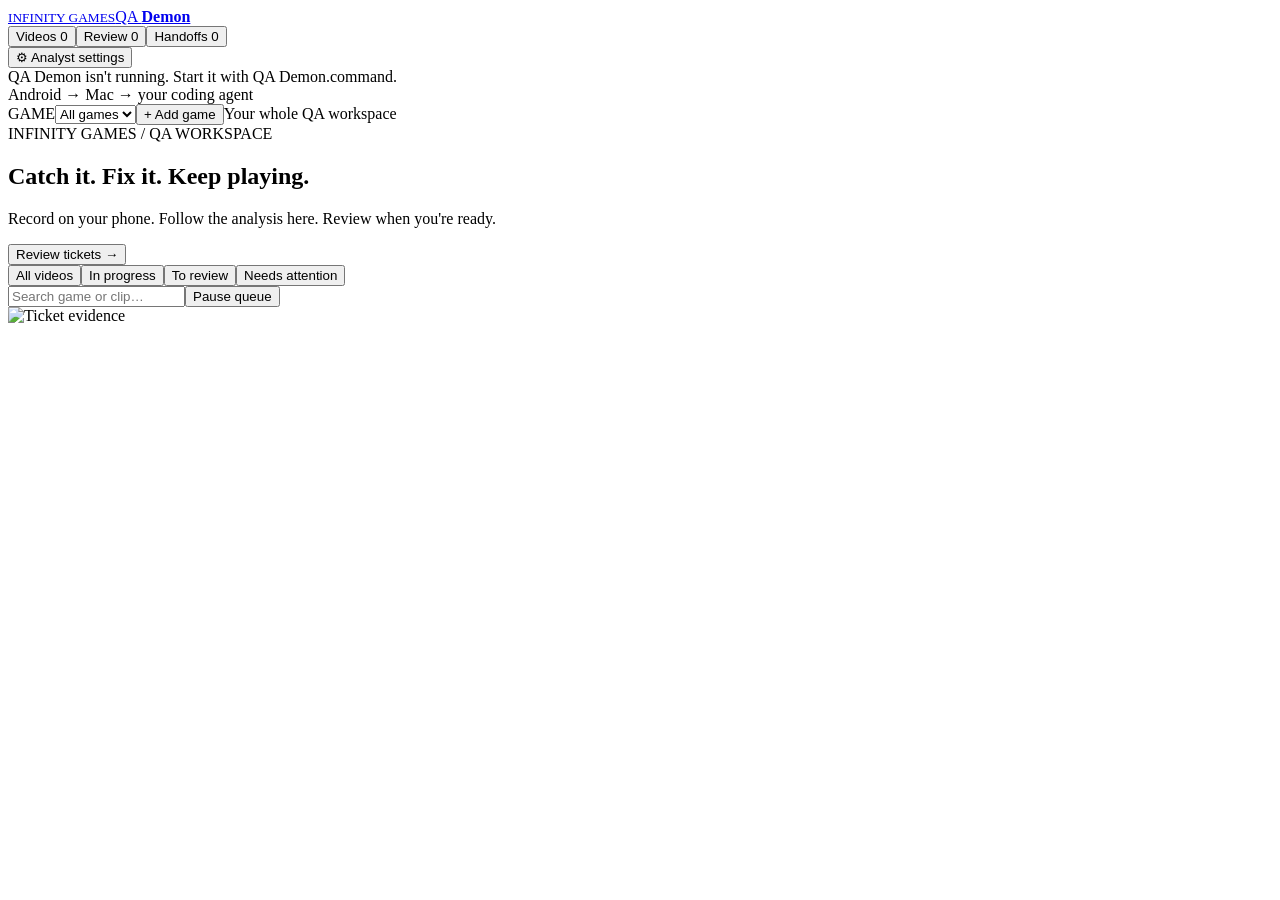
==== mac/desk-ui/index.html @ cf9d11f2 "Rename QA Clip to QA Demon with matching devil branding" ====
<!doctype html>
<html lang="en">
<head>
<meta charset="utf-8">
<meta name="viewport" content="width=device-width, initial-scale=1">
<title>QA Demon</title>
<link rel="icon" type="image/svg+xml" href="/devil.svg">
<link rel="stylesheet" href="/app.css">
</head>
<body>
<header>
  <a class="brand" href="#videos"><img class="brandmark devil" src="/devil.svg" alt=""><span class="brand-copy"><small>INFINITY GAMES</small>QA <b>Demon</b></span></a>
  <nav aria-label="Workspace"><button id="nav-videos" onclick="go('videos')">Videos <span id="videoCount">0</span></button><button id="nav-review" onclick="go('review')">Review <span id="reviewCount">0</span></button><button id="nav-handoffs" onclick="go('handoffs')">Handoffs <span id="handoffCount">0</span></button></nav>
  <button class="settings-button" onclick="openSettings()">⚙ <span id="engineLabel">Analyst settings</span></button>
</header>
<div class="connection"><div class="status" id="status" role="status"></div><span>Android → Mac → your coding agent</span></div>
<div id="banner"></div>
<div class="gamebar"><label for="gamePicker">GAME</label><select id="gamePicker" onchange="pickGame(this.value)"><option value="">All games</option></select><button class="text-button" onclick="addGameOpen()">+ Add game</button><span id="gameScope" class="hint">Your whole QA workspace</span></div>
<dialog id="gameDialog"><form onsubmit="event.preventDefault(); addGame()"><div class="dialog-top"><h2>Add a game</h2><button type="button" aria-label="Close" onclick="$('#gameDialog').close()">✕</button></div><p>Just a name. It will also appear on your connected phone.</p><label for="newGame">Game name</label><input id="newGame" required maxlength="80" placeholder="e.g. Dominate Lands" autocomplete="off"><div class="dialog-actions"><button type="button" class="btn" onclick="$('#gameDialog').close()">Cancel</button><button class="btn go">Add & select</button></div></form></dialog>
<section id="videosView" class="view">
  <div class="page-heading"><div><div class="eyebrow">INFINITY GAMES / QA WORKSPACE</div><h1>Catch it. Fix it. Keep playing.</h1><p>Record on your phone. Follow the analysis here. Review when you're ready.</p></div><button class="btn go" onclick="go('review')">Review tickets <span id="reviewCTA">→</span></button></div>
  <div id="stats" class="stats"></div>
  <div class="toolbar"><div class="filters" role="group" aria-label="Filter videos"><button data-filter="all" onclick="filterClips('all')">All videos</button><button data-filter="active" onclick="filterClips('active')">In progress</button><button data-filter="review" onclick="filterClips('review')">To review</button><button data-filter="failed" onclick="filterClips('failed')">Needs attention</button></div><input id="clipSearch" type="search" aria-label="Search videos" placeholder="Search game or clip…" oninput="renderClips()"><button id="pause" class="btn" onclick="togglePause()">Pause queue</button></div>
  <div id="clipGrid" class="clip-grid"></div>
</section>
<main id="main" class="view" hidden><div id="review"></div></main>
<section id="handoffsView" class="view" hidden><div class="page-heading"><div><div class="eyebrow">READY FOR YOUR CODING AGENT</div><h1>From approved to actionable.</h1><p>One prompt per game, with the evidence and acceptance criteria included.</p></div></div><aside id="side"></aside></section>
<dialog id="settingsDialog"><form onsubmit="event.preventDefault(); saveSettings()"><div class="dialog-top"><h2>Choose your analyst</h2><button type="button" aria-label="Close settings" onclick="$('#settingsDialog').close()">✕</button></div><p>Changes apply to the next video. The current analysis finishes with its original model.</p><label for="provider">Provider</label><select id="provider" onchange="loadModels()"><option value="claude">Claude Code</option><option value="codex">Codex CLI · OpenAI / ChatGPT</option></select><div class="model-heading"><label for="model">Model</label><button type="button" class="text-button" onclick="loadModels(true, $('#model').value, $('#effort').value)">↻ Refresh models</button></div><select id="model" onchange="renderEfforts()"></select><p id="modelDescription" class="hint"></p><label for="effort">Reasoning effort</label><select id="effort"></select><p id="modelStatus" class="hint" role="status"></p><div id="toolStatus" class="hint"></div><div class="dialog-actions"><button type="button" class="btn" onclick="$('#settingsDialog').close()">Cancel</button><button id="saveAnalyst" class="btn go">Save settings</button></div></form></dialog>
<dialog id="clipDialog"><div class="dialog-top"><h2 id="clipTitle">Clip</h2><button aria-label="Close video" onclick="closeClip()">✕</button></div><video id="clipVideo" controls playsinline></video><p id="clipSummary"></p></dialog>
<div id="toast" role="status"></div>
<div id="lightbox" role="dialog" aria-label="Screenshot preview" onclick="this.classList.remove('on')"><img alt="Ticket evidence"></div>

<script>
const $ = (s, el = document) => el.querySelector(s);
const esc = s => String(s ?? '').replace(/[&<>"']/g, c => ({'&': '&amp;', '<': '&lt;', '>': '&gt;', '"': '&quot;', "'": '&#39;'}[c]));
const media = rel => '/media/' + rel.split('/').map(encodeURIComponent).join('/');
const mmss = t => { t = Math.max(0, Math.round(+t || 0)); return Math.floor(t / 60) + ':' + String(t % 60).padStart(2, '0'); };
const clipName = rel => (rel || '').split('/').pop().replace(/\.mp4$/, '');
const KINDS = ['bug', 'change', 'polish', 'crash', 'idea'], PRIOS = ['high', 'normal', 'low'];

let selectedGame = localStorage.getItem('qa-game') || '', modelCatalog = [], modelRequest = 0;
const gameOf = c => c.meta.game || c.meta.appLabel || c.meta.app || c.clip.split('/')[0];
const drafts = () => S.drafts.filter(t => !selectedGame || t.game === selectedGame);
let S = null, lastJSON = '', cur = null, dirty = {}, saveTimer = null, dragging = false;
let view = ['videos','review','handoffs'].includes(location.hash.slice(1)) ? location.hash.slice(1) : 'videos', clipFilter = 'all', acting = false, saving = Promise.resolve();

async function api(path, body) {
  const r = await fetch(path, {method: 'POST', headers: {'Content-Type': 'application/json'}, body: JSON.stringify(body || {})});
  const result = await r.json().catch(() => ({}));
  if (!r.ok) throw new Error(result.error || 'Could not save. Please retry.');
  return result;
}

async function poll() {
  try {
    const r = await fetch('/api/state', {cache: 'no-store'});
    if (!r.ok) throw new Error('Connection failed');
    const txt = await r.text();
    if (txt !== lastJSON && !dragging) { lastJSON = txt; S = JSON.parse(txt); render(); }
    else if (S) renderStatus();
  } catch (e) { $('#status').innerHTML = '<span class="fail">QA Demon isn\'t running. Start it with QA Demon.command.</span>'; }
}
setInterval(poll, 1500);
poll();

// ---------- top bar ----------

function renderStatus() {
  const w = S.working;
  let h;
  if (w) {
    const secs = Math.round(Date.now() / 1000 - (w.startedAt || Date.now() / 1000));
    const game = w.meta?.game || w.meta?.appLabel || w.meta?.app || '';
    h = `<span class="spin"></span><span>${esc(w.step || 'Working')} · ${esc(game)} ${esc(clipName(w.clip).slice(11))} · ${mmss(secs)}</span>`;
    if (S.queued) h += `<span>· ${S.queued} more waiting</span>`;
  } else if (S.settings.paused) {
    h = `<span class="dot paused"></span><span>Queue paused · incoming clips will wait</span>`;
  } else if (S.queued && ['signed-out','missing'].includes(S.flags.auth)) {
    h = `<span class="fail">${S.queued} clip${S.queued > 1 ? 's' : ''} waiting for the analyst</span>`;
  } else if (S.queued) {
    h = `<span class="spin"></span><span>${S.queued} clip${S.queued > 1 ? 's' : ''} waiting</span>`;
  } else {
    h = `<span class="dot"></span><span>Waiting for clips from the phone</span>`;
  }
  $('#status').innerHTML = h;
}

function render() {
  renderStatus();
  renderGames();
  const nd = drafts().length, na = S.trays.filter(t => !selectedGame || t.game === selectedGame).reduce((n, t) => n + t.ids.length, 0);
  $('#videoCount').textContent = S.clips.filter(c => !selectedGame || gameOf(c) === selectedGame).length; $('#reviewCount').textContent = nd; $('#handoffCount').textContent = na;
  $('#reviewCTA').textContent = nd ? `(${nd}) →` : '→';
  $('#engineLabel').textContent = (S.settings.provider === 'codex' ? 'Codex' : 'Claude') + ' · ' + (S.settings.model || 'CLI default') + (S.settings.effort ? ' · ' + S.settings.effort : '');
  document.title = (nd ? `(${nd}) ` : '') + 'QA Demon';

  const auth = S.flags.auth, provider = S.settings.provider, login = provider === 'codex' ? 'codex login' : 'claude auth login';
  $('#banner').innerHTML = ['signed-out','missing'].includes(auth) ? `<div class="banner"><span>${esc(provider)} ${auth === 'missing' ? 'is not installed' : 'needs sign-in'}. Clips are safely queued. ${auth === 'missing' ? 'Follow the setup guide, then sign in.' : `Run <code>${login}</code> in Terminal.`}</span><button class="mini" onclick="openSettings()">Change analyst</button></div>` : '';
  if (S.flags.inbox_error) $('#banner').innerHTML += `<div class="banner">Inbox: ${esc(S.flags.inbox_error)}</div>`;
  renderView();
}

function renderView() {
  $('#videosView').hidden = view !== 'videos'; $('#main').hidden = view !== 'review'; $('#handoffsView').hidden = view !== 'handoffs';
  for (const name of ['videos','review','handoffs']) { const b = $('#nav-' + name); b.classList.toggle('on', view === name); b.setAttribute('aria-current', view === name ? 'page' : 'false'); }
  if (view === 'videos') renderClips();
  if (view === 'review') renderReview();
  if (view === 'handoffs') renderSide();
}
async function go(name) {
  if (view === 'review') { try { await flush(); } catch { return; } $('#vid')?.pause(); }
  view = name; history.replaceState(null, "", "#" + name); if (S) renderView(); window.scrollTo(0, 0);
}
window.addEventListener('hashchange', () => { const name = location.hash.slice(1); if (['videos','review','handoffs'].includes(name) && name !== view) go(name); });
function filterClips(value) { clipFilter = value; renderClips(); }
function renderClips() {
  const clips = S.clips.filter(c => !selectedGame || gameOf(c) === selectedGame), active = clips.filter(c => ['working','queued'].includes(c.status)).length;
  const ready = clips.filter(c => c.draftIds.length).length, done = clips.filter(c => c.status === 'done' && !c.draftIds.length).length;
  $('#stats').innerHTML = [[clips.length, 'Videos received'], [active, 'In the pipeline'], [drafts().length, 'Tickets to review'], [done, 'Videos reviewed']].map(([n,l]) => `<div class="stat"><strong>${n}</strong><span>${l}</span></div>`).join('');
  $('#pause').textContent = S.settings.paused ? 'Resume queue' : 'Pause queue';
  document.querySelectorAll('[data-filter]').forEach(b => b.classList.toggle('on', b.dataset.filter === clipFilter));
  const query = $('#clipSearch').value.trim().toLowerCase();
  const shown = clips.filter(c => (clipFilter === 'all' || clipFilter === 'active' && ['working','queued'].includes(c.status) || clipFilter === 'review' && c.draftIds.length || clipFilter === 'failed' && c.status === 'failed') && (c.clip + ' ' + gameOf(c)).toLowerCase().includes(query));
  $('#clipGrid').innerHTML = shown.map(c => {
    const game = gameOf(c);
    const status = c.status === 'done' ? (c.draftIds.length ? 'Ready to review' : 'Reviewed') : ({working: 'Analysing', queued: S.settings.paused ? 'Paused' : 'Queued', failed: 'Needs attention', skipped: 'Skipped'}[c.status] || c.status);
    const preview = c.preview || drafts().find(t => t.clip === c.clip)?.shots?.[0]?.clean;
    const step = c.status === 'working' ? c.step : c.status === 'queued' ? 'Starts automatically when the analyst is ready' : c.status === 'failed' ? c.error : c.summary || 'Waiting for your review';
    return `<article class="clip-card ${c.status}"><button class="clip-cover" data-clip="${esc(c.clip)}" onclick="previewClip(this.dataset.clip)" aria-label="Play ${esc(game)} clip">${preview ? `<img src="${media(preview)}" loading="lazy" alt="">` : '<span class="placeholder">▶</span>'}<span class="play-overlay">▶ Watch clip</span><span class="duration">${mmss(c.meta.clipSeconds)}</span></button><div class="clip-body"><div class="clip-top"><span class="badge ${c.status}">${c.status === 'working' ? '<span class="spin"></span>' : ''}${status}</span><span class="hint">${c.ticketCount ? c.ticketCount + (c.ticketCount === 1 ? ' ticket' : ' tickets') : ''}</span></div><h2>${esc(game)}</h2><div class="clip-date">${esc(clipName(c.clip))}</div><p class="clip-step">${esc(step)}</p><div class="clip-footer"><span class="hint">${esc(c.provider ? c.provider + ' · ' + c.model : c.status === 'done' ? 'Analysis complete' : 'Awaiting analysis')}</span>${c.draftIds.length ? `<button class="text-button" data-id="${c.draftIds[0]}" onclick="reviewClip(this.dataset.id)">Review ${c.draftIds.length} →</button>` : ['failed','skipped'].includes(c.status) ? `<button class="text-button" data-clip="${esc(c.clip)}" onclick="retry(this.dataset.clip)">${c.status === 'failed' ? 'Retry analysis' : 'Analyse'}</button>` : ''}</div></div></article>`;
  }).join('') || `<div class="empty"><div class="empty-icon">↥</div><h2>${clips.length ? 'No matching videos' : 'Your next finding starts on the phone'}</h2><p>${clips.length ? 'Try another filter or search.' : 'Start a QA Demon session on Android. Press Volume Up to capture a moment, then press again to send it here.'}</p></div>`;
}
async function reviewClip(id) { await go('review'); await openTicket(id); }
function previewClip(rel) { const c = S.clips.find(c => c.clip === rel); $('#clipTitle').textContent = gameOf(c); $('#clipSummary').textContent = c.summary || c.step || 'Analysis has not finished yet.'; $('#clipVideo').src = media(rel); $('#clipDialog').showModal(); }
function closeClip() { $('#clipVideo').pause(); $('#clipDialog').close(); }
$('#clipDialog').addEventListener('close', () => $('#clipVideo').pause());
function renderGames() {
  const names = [...new Set([...(S.games || []), ...S.clips.map(gameOf), ...S.drafts.map(t => t.game)])].sort((a,b) => a.localeCompare(b));
  if (selectedGame && !names.includes(selectedGame)) names.push(selectedGame);
  const html = '<option value="">All games</option>' + names.map(n => `<option value="${esc(n)}">${esc(n)}</option>`).join('');
  if ($('#gamePicker').innerHTML !== html) $('#gamePicker').innerHTML = html;
  $('#gamePicker').value = selectedGame;
  $('#gameScope').textContent = selectedGame ? 'Videos, reviews & handoffs for this game' : 'Your whole QA workspace';
}
async function pickGame(name) {
  try { await flush(); } catch { $('#gamePicker').value = selectedGame; return; }
  $('#vid')?.pause(); selectedGame = name; localStorage.setItem('qa-game', name); cur = null; render();
}
function addGameOpen() { $('#newGame').value = ''; $('#gameDialog').showModal(); $('#newGame').focus(); }
async function addGame() {
  try {
    const name = $('#newGame').value.trim().replace(/\s+/g, ' '), result = await api('/api/games', {name});
    S.games = result.games; $('#gameDialog').close();
    await pickGame(result.games.find(n => n.toLowerCase() === name.toLowerCase()) || name);
    toast('Game added. Your phone syncs it when connected.');
  } catch (e) { toast(e.message); }
}
function openSettings() {
  if (!S) return;
  $('#provider').value = S.settings.provider;
  const t = S.flags.tools || {};
  $('#toolStatus').textContent = ['ffmpeg','ffprobe','whisper','whisper_model','claude','codex'].map(k => `${k}: ${t[k] ? 'available' : 'not found'}`).join(' · ');
  $('#settingsDialog').showModal(); loadModels(false, S.settings.model, S.settings.effort);
}
async function loadModels(refresh = false, selected = '', effort = '') {
  const request = ++modelRequest, provider = $('#provider').value;
  $('#model').disabled = $('#effort').disabled = $('#saveAnalyst').disabled = true;
  $('#modelStatus').textContent = 'Reading models from your installed CLI…';
  $('#model').innerHTML = '<option value="">Loading…</option>'; $('#effort').innerHTML = '';
  try {
    const response = await fetch('/api/models?provider=' + provider + (refresh ? '&refresh=1' : ''));
    if (!response.ok) throw new Error('Could not read models');
    const data = await response.json();
    if (request !== modelRequest) return;
    modelCatalog = data.models || [];
    $('#model').innerHTML = '<option value="">Use CLI configured default</option>' + modelCatalog.map(m => `<option value="${esc(m.id)}">${esc(m.name)}${m.resolved ? ' · ' + esc(m.resolved) : ''}</option>`).join('');
    if (selected && !modelCatalog.some(m => m.id === selected)) {
      const option = new Option(selected + ' · saved selection (not listed)', selected); $('#model').add(option);
    }
    $('#model').value = selected;
    renderEfforts(effort);
    $('#modelStatus').textContent = data.error || 'Live CLI catalog. Access depends on your account; analysis will report any restriction.';
  } catch (e) {
    if (request !== modelRequest) return;
    modelCatalog = []; $('#model').innerHTML = '<option value="">Use CLI configured default</option>';
    if (selected) $('#model').add(new Option(selected + ' · saved selection', selected));
    $('#model').value = selected; renderEfforts(effort); $('#modelStatus').textContent = e.message + '. Refresh to retry.';
  } finally {
    if (request === modelRequest) { $('#model').disabled = false; $('#saveAnalyst').disabled = false; }
  }
}
function renderEfforts(selected = '') {
  const m = modelCatalog.find(m => m.id === $('#model').value);
  $('#modelDescription').textContent = m?.description || 'Uses your CLI configuration. Choose a listed model to customize effort.';
  $('#effort').innerHTML = `<option value="">${m?.defaultEffort ? 'CLI default (model suggests ' + esc(m.defaultEffort) + ')' : 'CLI default effort'}</option>` + (m?.efforts || []).map(e => `<option value="${esc(e)}">${esc(e[0].toUpperCase()+e.slice(1))}</option>`).join('');
  $('#effort').disabled = !m?.efforts?.length;
  if (selected && !(m?.efforts || []).includes(selected)) $('#effort').add(new Option(selected + ' · saved setting (not listed)', selected));
  $('#effort').value = selected || '';
}
async function saveSettings() {
  try { await api('/api/settings', {provider: $('#provider').value, model: $('#model').value, effort: $('#effort').value}); $('#settingsDialog').close(); toast('Analyst saved. Applies to the next video.'); lastJSON = ''; await poll(); } catch (e) { toast(e.message); }
}
async function togglePause() { try { await api('/api/settings', {paused: !S.settings.paused}); lastJSON = ''; await poll(); } catch (e) { toast(e.message); } }


// ---------- the review card ----------

function renderReview() {
  const box = $('#review');
  if (!drafts().length) {
    cur = null;
    const busy = S.clips.some(c => (!selectedGame || gameOf(c) === selectedGame) && ['working','queued'].includes(c.status));
    box.innerHTML = `<div class="empty"><h2>${busy ? 'Drafting tickets…' : 'You’re all caught up'}</h2>
      <div>${busy ? 'Your analyst is processing the queue. New tickets will appear here automatically.' : 'Press Vol + on the phone when you see something. Every clip is drafted here by itself.'}</div></div>`;
    return;
  }
  if (!drafts().find(t => t.id === cur)) { cur = drafts()[0].id; buildCard(); }
  else if (!$('.card', box)) buildCard();
  else { renderTabs(); requestAnimationFrame(sizeAll); }
}

function renderTabs() {
  const el = $('#tabs');
  if (!el) return;
  const i = drafts().findIndex(t => t.id === cur);
  el.innerHTML = `<button class="text-button" onclick="go('videos')">← Videos</button><span class="count">Ticket ${i + 1} of ${drafts().length}</span><div class="grow"></div><span class="hint">Edits save automatically</span><button class="btn compact" ${i === 0 ? 'disabled' : ''} onclick="openTicket('${drafts()[i-1]?.id}')">← Previous</button><button class="btn compact" ${i === drafts().length-1 ? 'disabled' : ''} onclick="openTicket('${drafts()[i+1]?.id}')">Next →</button>`;
}

async function openTicket(id) { try { await flush(); } catch { return; } cur = id; buildCard(); }

function buildCard() {
  const t = drafts().find(x => x.id === cur);
  if (!t) return;
  dirty = {};
  const m = t.moment || {}, q = t.quote;
  const low = t.confidence === 'low';
  const area = (k, label, ph, val) => `<div class="field"><label for="field-${k}">${label}</label>
    <textarea id="field-${k}" data-k="${k}" rows="1" placeholder="${ph}">${esc(val ?? t[k])}</textarea></div>`;
  $('#review').innerHTML = `
    <div class="tabs" id="tabs"></div>
    <div class="card">
      <div class="vcol">
        <video id="vid" src="${media(t.clip)}" controls playsinline preload="auto" style="${t.frame ? `aspect-ratio:${t.frame[0]} / ${t.frame[1]}` : ''}"></video>
        <div class="jumps">
          <button class="jump" onclick="seek(${(m.from || 0) - 1.5})">▶ The moment ${mmss(m.from)}</button>
          ${t.pressedAtSecond != null ? `<button class="jump" onclick="seek(${t.pressedAtSecond - 0.5})">You pressed ${mmss(t.pressedAtSecond)}</button>` : ''}
          <button class="jump" onclick="seek(0)">From the start</button>
        </div>
      </div>
      <div class="form">
        <div class="meta"><b>${esc(t.id)}</b> · ${esc(t.game)} ${esc(t.version || '')} · clip ${esc(clipName(t.clip))}
          · <span class="${low ? 'conf-low' : ''}">${esc(t.confidence || '')} confidence</span></div>
        <textarea id="ticketTitle" aria-label="Ticket title" class="title" data-k="title" rows="1" placeholder="What's wrong, or what to change">${esc(t.title)}</textarea>
        <div class="chips">
          <span class="lab">Kind</span>${KINDS.map(k => `<button class="chip ${t.kind === k ? 'on' : ''}" data-set="kind" data-v="${k}">${k[0].toUpperCase() + k.slice(1)}</button>`).join('')}
          <span class="lab">Priority</span>${PRIOS.map(k => `<button class="chip ${t.priority === k ? 'on' : ''} ${k}" data-set="priority" data-v="${k}">${k[0].toUpperCase() + k.slice(1)}</button>`).join('')}
        </div>
        ${t.checks && t.checks.length ? `<div class="checks"><b>Check before approving</b><ul>${t.checks.map(c => `<li>${esc(c)}</li>`).join('')}</ul></div>` : ''}
        ${area('where', 'Where', 'Screen and position')}
        ${area('now', 'Observed', 'What the game does now')}
        ${area('want', 'Expected', 'What it should do instead')}
        ${area('steps', 'Steps', 'Steps to reproduce, one per line (bugs only)', (t.steps || []).join('\n'))}
        ${area('done_when', 'Acceptance', 'One thing the programmer can check')}
        <div class="field quote"><label for="quote">You said ${q ? `<button class="mini" onclick="seek(${q.t - 0.5})">▶ ${mmss(q.t)}</button>` : ''}</label>
          <textarea id="quote" data-k="quote" rows="1" placeholder="${q ? '' : 'No words matched to this ticket'}" ${q ? '' : 'disabled'}>${esc(q ? q.text : '')}</textarea></div>
        <div class="field"><label>Shots</label><div class="shots">${(t.shots || []).map(s => `
          <div class="shot ${s.use === false ? 'off' : ''}" data-file="${esc(s.file)}">
            <div class="img" data-file="${esc(s.file)}" onclick="zoom(this.dataset.file)"><img src="${media(s.file)}" alt=""></div>
            <div class="row"><button onclick="seek(${s.t - 0.5})">▶ ${mmss(s.t)}</button><button onclick="toggleShot(this)">${s.use === false ? 'Use' : 'Drop'}</button></div>
            <div class="cap">${esc(s.caption)}</div></div>`).join('') || '<span class="hint" style="padding-top:7px">No screenshots</span>'}</div></div>
        ${area('note', 'Note', 'Anything else for the programmer (optional)')}
        <div class="redo">Need a better draft? <button onclick="redoOpen()">Redo this clip with a hint</button>
          <div class="redo-box" id="redo" hidden><input id="redoHint" aria-label="Correction for the analyst" placeholder="e.g. I meant the buttons on the right edge, not the bottom bar" onkeydown="if (event.key === 'Enter') redo()">
          <button class="btn" onclick="redo()">Redo</button></div></div>
        <div class="actions">
          <button class="btn reject" onclick="act('reject')">Reject<kbd>R</kbd></button>
          <button class="btn" onclick="act('later')">Later<kbd>L</kbd></button>
          <button class="btn go" onclick="act('approve')">Approve<kbd>A</kbd></button>
        </div>
      </div>
    </div>`;
  renderTabs();
  sizeAll(); requestAnimationFrame(sizeAll);
  document.querySelectorAll('.form [data-k]').forEach(el => el.addEventListener('input', () => {
    if (el.tagName === 'TEXTAREA') autosize(el);
    const k = el.dataset.k;
    dirty[k] = k === 'steps' ? el.value.split('\n') : el.value;
    clearTimeout(saveTimer); saveTimer = setTimeout(() => flush().catch(() => {}), 600);
  }));
  document.querySelectorAll('.chip[data-set]').forEach(el => el.addEventListener('click', () => {
    document.querySelectorAll(`.chip[data-set="${el.dataset.set}"]`).forEach(c => c.classList.toggle('on', c === el));
    dirty[el.dataset.set] = el.dataset.v; flush();
  }));
  const v = $('#vid');
  v.addEventListener('loadedmetadata', () => {
    sizeAll();
    v.currentTime = Math.max(0, (m.from || 0) - 1.5);
    // Let the reviewer choose when to play audio.
  }, {once: true});
}

function autosize(el) { el.style.height = 'auto'; el.style.height = el.scrollHeight + 'px'; }
function sizeAll() { document.querySelectorAll('.form textarea').forEach(autosize); }
window.addEventListener('resize', sizeAll);
function seek(t) { const v = $('#vid'); if (!v) return; v.currentTime = Math.max(0, t); v.play().catch(() => {}); }
function zoom(file) { $('#lightbox img').src = media(file); $('#lightbox').classList.add('on'); }

function toggleShot(btn) {
  const sh = btn.closest('.shot');
  sh.classList.toggle('off');
  btn.textContent = sh.classList.contains('off') ? 'Use' : 'Drop';
  dirty.useShots = [...document.querySelectorAll('.shot:not(.off)')].map(s => s.dataset.file);
  flush();
}

async function flush() {
  clearTimeout(saveTimer);
  const id = cur, body = dirty; dirty = {};
  const previous = saving;
  saving = (async () => {
    await previous.catch(() => {});
    if (!id || !Object.keys(body).length) return;
    try {
      await api('/api/ticket/' + id, body);
      const t = drafts().find(t => t.id === id); if (t) Object.assign(t, Object.fromEntries(Object.entries(body).filter(([k]) => k !== 'quote' && k !== 'useShots')));
    } catch (e) { if (cur === id) dirty = {...body, ...dirty}; toast('Changes not saved. ' + e.message); throw e; }
  })();
  return saving;
}

async function act(what) {
  if (!cur || acting || view !== 'review' || document.querySelector('dialog[open]')) return;
  acting = true;
  document.querySelectorAll('.actions button').forEach(b => b.disabled = true);
  try {
    await flush();
    const id = cur, i = drafts().findIndex(t => t.id === id), next = drafts()[i + 1] || drafts()[i - 1];
    await api(`/api/ticket/${id}/${what}`);
    if (what === 'approve') toast(`${id} approved. Find it in Handoffs.`, 'Undo', () => api(`/api/ticket/${id}/review`).then(poll));
    if (what === 'reject') toast(`${id} rejected.`, 'Undo', () => api(`/api/ticket/${id}/review`).then(poll));
    cur = what === 'later' ? (drafts().length > 1 ? next.id : id) : (next ? next.id : null);
    lastJSON = ''; await poll();
    if (cur && drafts().find(t => t.id === cur)) buildCard();
  } catch (e) { toast(e.message); }
  finally { acting = false; document.querySelectorAll('.actions button').forEach(b => b.disabled = false); }
}

function redoOpen() { const r = $('#redo'); r.hidden = !r.hidden; if (!r.hidden) $('#redoHint').focus(); }
async function redo() {
  const t = drafts().find(x => x.id === cur);
  const hint = $('#redoHint').value.trim();
  if (!t || !hint) { $('#redoHint').focus(); return; }
  await flush();
  await api('/api/clip/retry', {clip: t.clip, hint});
  toast('Redoing that clip with your hint. The new draft shows up here.');
  cur = null; lastJSON = ''; poll();
}

// ---------- the right column: hand-off, sent, failed, rejected ----------

function renderSide() {
  let h = '<section><h3>Ready to hand off</h3>';
  if (!S.trays.some(t => !selectedGame || t.game === selectedGame)) h += '<div class="hint">Approved tickets collect here as one prompt per game. Copy it, or drag it into your programmer agent.</div>';
  S.trays.forEach((tr, i) => {
    if (selectedGame && tr.game !== selectedGame) return;
    const tickets = tr.tickets;
    h += `<div class="tray"><div class="head"><b>${esc(tr.game)}</b><span>${tr.ids.length} ticket${tr.ids.length > 1 ? 's' : ''}</span></div>
      ${tickets.map(t => `<div class="trow"><span class="id">${esc(t.id)}</span><span class="t">${esc(t.title)}</span>
        <button title="Back to review" onclick="backToReview('${t.id}')">↩</button></div>`).join('')}
      <div class="go"><button class="btn blue" onclick="copyTray(${i})">Copy prompt</button>
        <div class="drag" draggable="true" data-tray="${i}" title="Drag into your agent's chat, or onto Finder for a .md file">⠿ Drag</div></div>
      <details><summary>Preview the prompt</summary><pre>${esc(tr.prompt)}</pre></details></div>`;
  });
  h += '</section>';

  if (S.failed.length) {
    h += '<section><h3>Couldn\'t analyse</h3>' + S.failed.filter(f => !selectedGame || f.game === selectedGame).map(f => `<div class="srow"><div class="t">${esc(f.game || '')} ${esc(clipName(f.clip))}
      <small class="fail" title="${esc(f.error)}">${esc(f.error)}</small></div><button data-clip="${esc(f.clip)}" onclick="retry(this.dataset.clip)">Retry</button></div>`).join('') + '</section>';
  }
  if (S.sent.length) {
    h += '<section><h3>Sent</h3>' + S.sent.filter(s => !selectedGame || s.game === selectedGame).map(s => `<div class="srow"><div class="t">${esc(s.game)} · ${s.tickets.length} ticket${s.tickets.length > 1 ? 's' : ''}
      <small>${esc(new Date(s.at).toLocaleString([], {day: 'numeric', month: 'short', hour: '2-digit', minute: '2-digit'}))} · ${esc(s.tickets.join(', '))}</small></div>
      <button onclick="copySent('${s.id}')">Copy again</button><button class="quiet" onclick="undoSent('${s.id}')">Undo</button></div>`).join('') + '</section>';
  }
  if (S.rejected.length) {
    h += `<section><details class="rej"><summary>Rejected (${S.rejected.length})</summary>` + S.rejected.filter(r => !selectedGame || r.game === selectedGame).map(r => `<div class="srow"><div class="t">${esc(r.title)}
      <small>${esc(r.id)} · ${esc(r.game)}</small></div><button onclick="restore('${r.id}')">Restore</button></div>`).join('') + '</details></section>';
  }
  const open = $('#side details.rej')?.open, pre = [...document.querySelectorAll('#side .tray details')].map(d => d.open);
  $('#side').innerHTML = h;
  if (open) $('#side details.rej').open = true;
  document.querySelectorAll('#side .tray details').forEach((d, i) => { if (pre[i]) d.open = true; });
  document.querySelectorAll('.drag').forEach(el => {
    el.addEventListener('dragstart', e => {
      const tr = S.trays[+el.dataset.tray];
      e.dataTransfer.setData('text/plain', tr.prompt);
      const name = `QA ${tr.game} (${tr.ids.length}).md`.replace(/[:/]/g, '-');
      e.dataTransfer.setData('DownloadURL', `text/markdown:${name}:${location.origin}/api/tray.md?game=${encodeURIComponent(tr.game)}`);
      e.dataTransfer.effectAllowed = 'copy';
      el._tray = tr; dragging = true;
    });
    el.addEventListener('dragend', e => { dragging = false; if (e.dataTransfer.dropEffect !== 'none') commit(el._tray, 'Dropped'); });
  });
}

async function copyText(txt) {
  try { await navigator.clipboard.writeText(txt); return true; } catch (e) {}
  const ta = document.createElement('textarea');
  ta.value = txt; ta.style.cssText = 'position:fixed;opacity:0'; document.body.appendChild(ta); ta.select();
  let ok = false; try { ok = document.execCommand('copy'); } catch (e) {}
  ta.remove(); return ok;
}

async function copyTray(i) {
  const tr = S.trays[i];
  if (await copyText(tr.prompt)) commit(tr, 'Copied');
  else toast('The browser blocked the clipboard. Use Drag, or copy it from "Preview the prompt".');
}

async function commit(tr, verb) {
  const r = await api('/api/handoff', {game: tr.game, ids: tr.ids});
  const n = tr.ids.length;
  if (r.ok) toast(`${verb} ${n} ${tr.game} ticket${n > 1 ? 's' : ''}. Paste into your programmer agent.`, 'Undo',
    () => api(`/api/handoff/${r.handoff.id}/undo`).then(() => { lastJSON = ''; poll(); }));
  lastJSON = ''; poll();
}

async function copySent(id) {
  const txt = await (await fetch(`/api/handoff/${id}.md`)).text();
  toast(await copyText(txt) ? 'Copied again.' : 'The browser blocked the clipboard.');
}
async function undoSent(id) { await api(`/api/handoff/${id}/undo`); toast('Back in "Ready to hand off".'); lastJSON = ''; poll(); }
async function backToReview(id) { await api(`/api/ticket/${id}/review`); lastJSON = ''; poll(); }
async function restore(id) { await api(`/api/ticket/${id}/review`); toast(`${id} is back in review.`); lastJSON = ''; poll(); }
async function retry(clip) { await api('/api/clip/retry', {clip}); toast('Trying that clip again.'); lastJSON = ''; poll(); }

let toastTimer;
function toast(msg, label, fn) {
  const el = $('#toast');
  el.innerHTML = `<span>${esc(msg)}</span>` + (label ? `<button>${esc(label)}</button>` : '');
  if (label) $('button', el).onclick = () => { el.classList.remove('on'); fn(); };
  el.classList.add('on');
  clearTimeout(toastTimer); toastTimer = setTimeout(() => el.classList.remove('on'), label ? 7000 : 3500);
}

document.addEventListener('keydown', e => {
  if (e.key === 'Escape') { $('#lightbox').classList.remove('on'); document.activeElement.blur(); return; }
  if (view !== 'review' || document.querySelector('dialog[open]')) return;
  if ((e.metaKey || e.ctrlKey) && e.key === 'Enter') { e.preventDefault(); act('approve'); return; }
  const typing = /^(INPUT|TEXTAREA|SELECT)$/.test(document.activeElement.tagName);
  if (typing || e.metaKey || e.ctrlKey || e.altKey || !cur) return;
  const k = e.key.toLowerCase();
  if (k === 'a') act('approve');
  else if (k === 'r') act('reject');
  else if (k === 'l') act('later');
});
window.addEventListener('beforeunload', e => { if (Object.keys(dirty).length) { e.preventDefault(); e.returnValue = ''; } });
window.addEventListener('unhandledrejection', e => { e.preventDefault(); toast(e.reason?.message || 'The action failed. Please retry.'); });
</script>
</body>
</html>
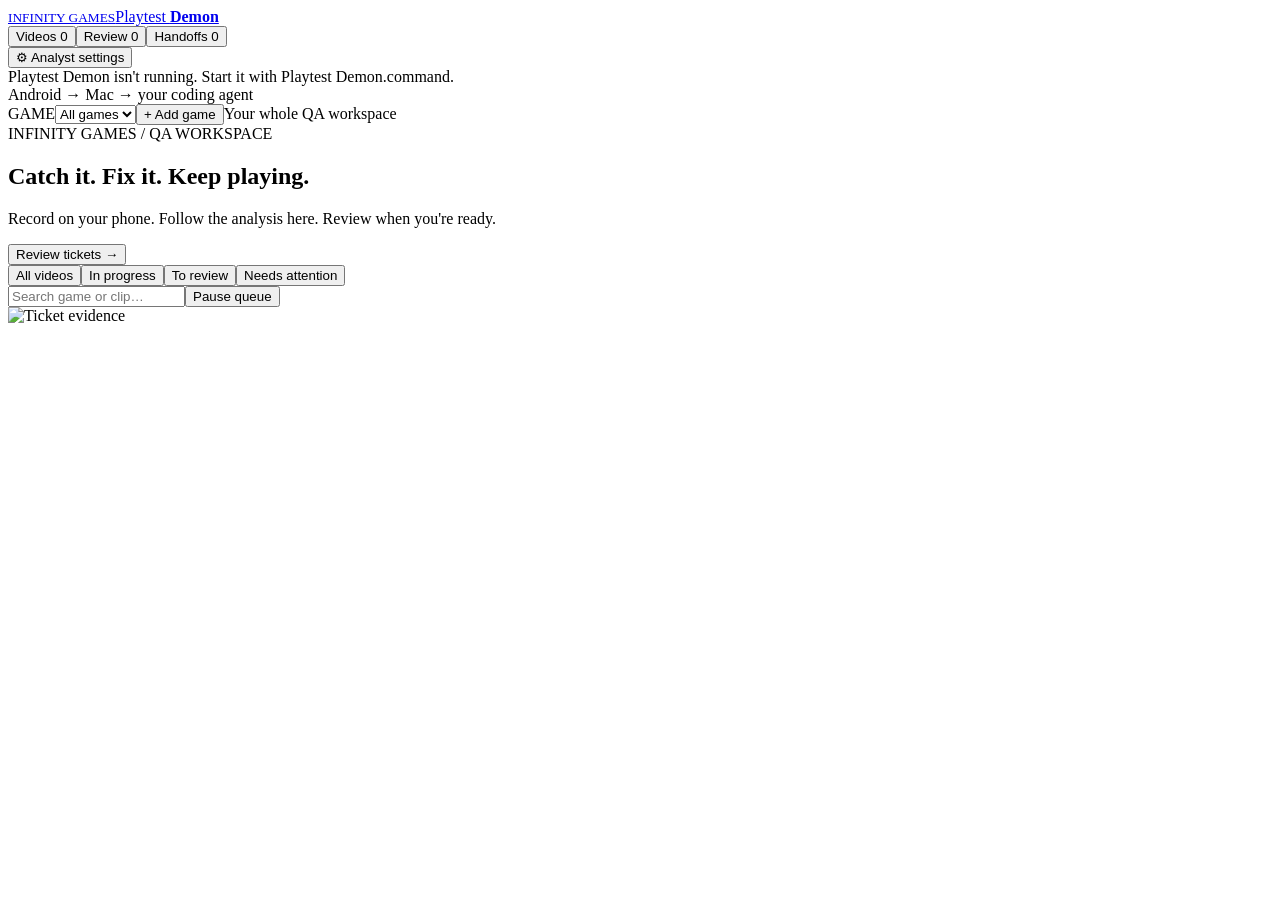
==== commit 4bc9587a: "Rename app and distribution to Playtest Demon" ====
--- a/mac/desk-ui/index.html
+++ b/mac/desk-ui/index.html
@@ -3,13 +3,13 @@
 <head>
 <meta charset="utf-8">
 <meta name="viewport" content="width=device-width, initial-scale=1">
-<title>QA Demon</title>
+<title>Playtest Demon</title>
 <link rel="icon" type="image/svg+xml" href="/devil.svg">
 <link rel="stylesheet" href="/app.css">
 </head>
 <body>
 <header>
-  <a class="brand" href="#videos"><img class="brandmark devil" src="/devil.svg" alt=""><span class="brand-copy"><small>INFINITY GAMES</small>QA <b>Demon</b></span></a>
+  <a class="brand" href="#videos"><img class="brandmark devil" src="/devil.svg" alt=""><span class="brand-copy"><small>INFINITY GAMES</small>Playtest <b>Demon</b></span></a>
   <nav aria-label="Workspace"><button id="nav-videos" onclick="go('videos')">Videos <span id="videoCount">0</span></button><button id="nav-review" onclick="go('review')">Review <span id="reviewCount">0</span></button><button id="nav-handoffs" onclick="go('handoffs')">Handoffs <span id="handoffCount">0</span></button></nav>
   <button class="settings-button" onclick="openSettings()">⚙ <span id="engineLabel">Analyst settings</span></button>
 </header>
@@ -58,7 +58,7 @@
     const txt = await r.text();
     if (txt !== lastJSON && !dragging) { lastJSON = txt; S = JSON.parse(txt); render(); }
     else if (S) renderStatus();
-  } catch (e) { $('#status').innerHTML = '<span class="fail">QA Demon isn\'t running. Start it with QA Demon.command.</span>'; }
+  } catch (e) { $('#status').innerHTML = '<span class="fail">Playtest Demon isn\'t running. Start it with Playtest Demon.command.</span>'; }
 }
 setInterval(poll, 1500);
 poll();
@@ -92,7 +92,7 @@
   $('#videoCount').textContent = S.clips.filter(c => !selectedGame || gameOf(c) === selectedGame).length; $('#reviewCount').textContent = nd; $('#handoffCount').textContent = na;
   $('#reviewCTA').textContent = nd ? `(${nd}) →` : '→';
   $('#engineLabel').textContent = (S.settings.provider === 'codex' ? 'Codex' : 'Claude') + ' · ' + (S.settings.model || 'CLI default') + (S.settings.effort ? ' · ' + S.settings.effort : '');
-  document.title = (nd ? `(${nd}) ` : '') + 'QA Demon';
+  document.title = (nd ? `(${nd}) ` : '') + 'Playtest Demon';
 
   const auth = S.flags.auth, provider = S.settings.provider, login = provider === 'codex' ? 'codex login' : 'claude auth login';
   $('#banner').innerHTML = ['signed-out','missing'].includes(auth) ? `<div class="banner"><span>${esc(provider)} ${auth === 'missing' ? 'is not installed' : 'needs sign-in'}. Clips are safely queued. ${auth === 'missing' ? 'Follow the setup guide, then sign in.' : `Run <code>${login}</code> in Terminal.`}</span><button class="mini" onclick="openSettings()">Change analyst</button></div>` : '';
@@ -127,7 +127,7 @@
     const preview = c.preview || drafts().find(t => t.clip === c.clip)?.shots?.[0]?.clean;
     const step = c.status === 'working' ? c.step : c.status === 'queued' ? 'Starts automatically when the analyst is ready' : c.status === 'failed' ? c.error : c.summary || 'Waiting for your review';
     return `<article class="clip-card ${c.status}"><button class="clip-cover" data-clip="${esc(c.clip)}" onclick="previewClip(this.dataset.clip)" aria-label="Play ${esc(game)} clip">${preview ? `<img src="${media(preview)}" loading="lazy" alt="">` : '<span class="placeholder">▶</span>'}<span class="play-overlay">▶ Watch clip</span><span class="duration">${mmss(c.meta.clipSeconds)}</span></button><div class="clip-body"><div class="clip-top"><span class="badge ${c.status}">${c.status === 'working' ? '<span class="spin"></span>' : ''}${status}</span><span class="hint">${c.ticketCount ? c.ticketCount + (c.ticketCount === 1 ? ' ticket' : ' tickets') : ''}</span></div><h2>${esc(game)}</h2><div class="clip-date">${esc(clipName(c.clip))}</div><p class="clip-step">${esc(step)}</p><div class="clip-footer"><span class="hint">${esc(c.provider ? c.provider + ' · ' + c.model : c.status === 'done' ? 'Analysis complete' : 'Awaiting analysis')}</span>${c.draftIds.length ? `<button class="text-button" data-id="${c.draftIds[0]}" onclick="reviewClip(this.dataset.id)">Review ${c.draftIds.length} →</button>` : ['failed','skipped'].includes(c.status) ? `<button class="text-button" data-clip="${esc(c.clip)}" onclick="retry(this.dataset.clip)">${c.status === 'failed' ? 'Retry analysis' : 'Analyse'}</button>` : ''}</div></div></article>`;
-  }).join('') || `<div class="empty"><div class="empty-icon">↥</div><h2>${clips.length ? 'No matching videos' : 'Your next finding starts on the phone'}</h2><p>${clips.length ? 'Try another filter or search.' : 'Start a QA Demon session on Android. Press Volume Up to capture a moment, then press again to send it here.'}</p></div>`;
+  }).join('') || `<div class="empty"><div class="empty-icon">↥</div><h2>${clips.length ? 'No matching videos' : 'Your next finding starts on the phone'}</h2><p>${clips.length ? 'Try another filter or search.' : 'Start a Playtest Demon session on Android. Press Volume Up to capture a moment, then press again to send it here.'}</p></div>`;
 }
 async function reviewClip(id) { await go('review'); await openTicket(id); }
 function previewClip(rel) { const c = S.clips.find(c => c.clip === rel); $('#clipTitle').textContent = gameOf(c); $('#clipSummary').textContent = c.summary || c.step || 'Analysis has not finished yet.'; $('#clipVideo').src = media(rel); $('#clipDialog').showModal(); }
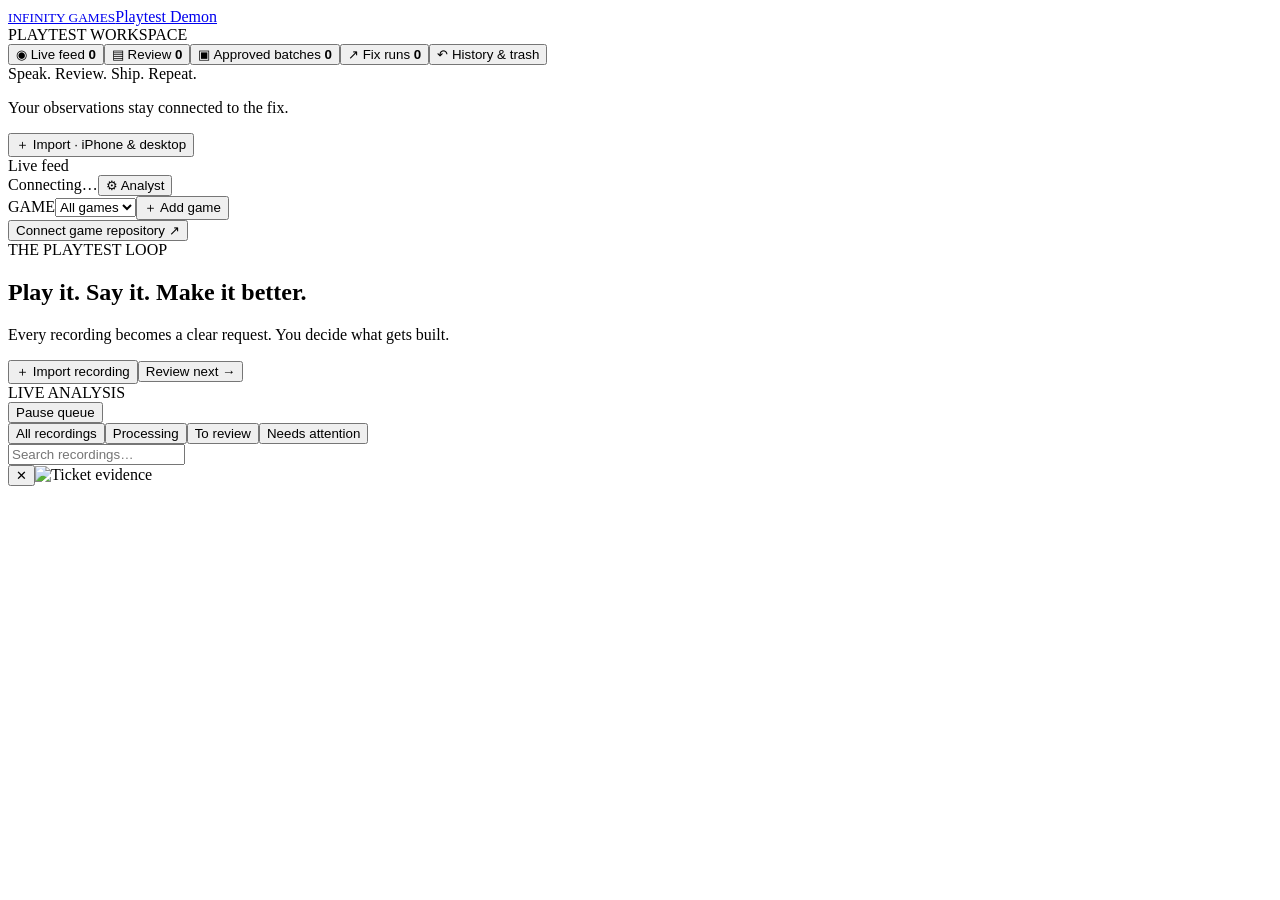
==== commit a75f19f8: "Build the playtest review and coding-agent loop with iOS imports" ====
--- a/mac/desk-ui/index.html
+++ b/mac/desk-ui/index.html
@@ -1,460 +1,443 @@
 <!doctype html>
 <html lang="en">
-<head>
-<meta charset="utf-8">
-<meta name="viewport" content="width=device-width, initial-scale=1">
-<title>Playtest Demon</title>
-<link rel="icon" type="image/svg+xml" href="/devil.svg">
-<link rel="stylesheet" href="/app.css">
-</head>
-<body>
-<header>
-  <a class="brand" href="#videos"><img class="brandmark devil" src="/devil.svg" alt=""><span class="brand-copy"><small>INFINITY GAMES</small>Playtest <b>Demon</b></span></a>
-  <nav aria-label="Workspace"><button id="nav-videos" onclick="go('videos')">Videos <span id="videoCount">0</span></button><button id="nav-review" onclick="go('review')">Review <span id="reviewCount">0</span></button><button id="nav-handoffs" onclick="go('handoffs')">Handoffs <span id="handoffCount">0</span></button></nav>
-  <button class="settings-button" onclick="openSettings()">⚙ <span id="engineLabel">Analyst settings</span></button>
-</header>
-<div class="connection"><div class="status" id="status" role="status"></div><span>Android → Mac → your coding agent</span></div>
-<div id="banner"></div>
-<div class="gamebar"><label for="gamePicker">GAME</label><select id="gamePicker" onchange="pickGame(this.value)"><option value="">All games</option></select><button class="text-button" onclick="addGameOpen()">+ Add game</button><span id="gameScope" class="hint">Your whole QA workspace</span></div>
-<dialog id="gameDialog"><form onsubmit="event.preventDefault(); addGame()"><div class="dialog-top"><h2>Add a game</h2><button type="button" aria-label="Close" onclick="$('#gameDialog').close()">✕</button></div><p>Just a name. It will also appear on your connected phone.</p><label for="newGame">Game name</label><input id="newGame" required maxlength="80" placeholder="e.g. Dominate Lands" autocomplete="off"><div class="dialog-actions"><button type="button" class="btn" onclick="$('#gameDialog').close()">Cancel</button><button class="btn go">Add & select</button></div></form></dialog>
-<section id="videosView" class="view">
-  <div class="page-heading"><div><div class="eyebrow">INFINITY GAMES / QA WORKSPACE</div><h1>Catch it. Fix it. Keep playing.</h1><p>Record on your phone. Follow the analysis here. Review when you're ready.</p></div><button class="btn go" onclick="go('review')">Review tickets <span id="reviewCTA">→</span></button></div>
-  <div id="stats" class="stats"></div>
-  <div class="toolbar"><div class="filters" role="group" aria-label="Filter videos"><button data-filter="all" onclick="filterClips('all')">All videos</button><button data-filter="active" onclick="filterClips('active')">In progress</button><button data-filter="review" onclick="filterClips('review')">To review</button><button data-filter="failed" onclick="filterClips('failed')">Needs attention</button></div><input id="clipSearch" type="search" aria-label="Search videos" placeholder="Search game or clip…" oninput="renderClips()"><button id="pause" class="btn" onclick="togglePause()">Pause queue</button></div>
-  <div id="clipGrid" class="clip-grid"></div>
-</section>
-<main id="main" class="view" hidden><div id="review"></div></main>
-<section id="handoffsView" class="view" hidden><div class="page-heading"><div><div class="eyebrow">READY FOR YOUR CODING AGENT</div><h1>From approved to actionable.</h1><p>One prompt per game, with the evidence and acceptance criteria included.</p></div></div><aside id="side"></aside></section>
-<dialog id="settingsDialog"><form onsubmit="event.preventDefault(); saveSettings()"><div class="dialog-top"><h2>Choose your analyst</h2><button type="button" aria-label="Close settings" onclick="$('#settingsDialog').close()">✕</button></div><p>Changes apply to the next video. The current analysis finishes with its original model.</p><label for="provider">Provider</label><select id="provider" onchange="loadModels()"><option value="claude">Claude Code</option><option value="codex">Codex CLI · OpenAI / ChatGPT</option></select><div class="model-heading"><label for="model">Model</label><button type="button" class="text-button" onclick="loadModels(true, $('#model').value, $('#effort').value)">↻ Refresh models</button></div><select id="model" onchange="renderEfforts()"></select><p id="modelDescription" class="hint"></p><label for="effort">Reasoning effort</label><select id="effort"></select><p id="modelStatus" class="hint" role="status"></p><div id="toolStatus" class="hint"></div><div class="dialog-actions"><button type="button" class="btn" onclick="$('#settingsDialog').close()">Cancel</button><button id="saveAnalyst" class="btn go">Save settings</button></div></form></dialog>
-<dialog id="clipDialog"><div class="dialog-top"><h2 id="clipTitle">Clip</h2><button aria-label="Close video" onclick="closeClip()">✕</button></div><video id="clipVideo" controls playsinline></video><p id="clipSummary"></p></dialog>
-<div id="toast" role="status"></div>
-<div id="lightbox" role="dialog" aria-label="Screenshot preview" onclick="this.classList.remove('on')"><img alt="Ticket evidence"></div>
+  <head>
+    <meta charset="utf-8" />
+    <meta name="viewport" content="width=device-width, initial-scale=1" />
+    <title>Playtest Demon</title>
+    <link rel="icon" href="/devil.svg" />
+    <link rel="stylesheet" href="/app.css" />
+  </head>
+  <body>
+    <aside class="rail">
+      <a
+        class="brand"
+        href="#videos"
+        onclick="event.preventDefault();go('videos')"
+        ><img src="/devil.svg" alt="" /><span
+          ><small>INFINITY GAMES</small>Playtest Demon</span
+        ></a
+      >
+      <div class="rail-caption">PLAYTEST WORKSPACE</div>
+      <nav aria-label="Workspace">
+        <button id="nav-videos" onclick="go('videos')">
+          <span>◉</span> Live feed <b id="videoCount">0</b></button
+        ><button id="nav-review" onclick="go('review')">
+          <span>▤</span> Review <b id="reviewCount">0</b></button
+        ><button id="nav-handoffs" onclick="go('handoffs')">
+          <span>▣</span> Approved batches <b id="handoffCount">0</b></button
+        ><button id="nav-runs" onclick="go('runs')">
+          <span>↗</span> Fix runs <b id="runCount">0</b></button
+        ><button id="nav-archive" onclick="go('archive')">
+          <span>↶</span> History & trash
+        </button>
+      </nav>
+      <div class="rail-bottom">
+        <div class="loop-mark">Speak. Review. Ship. Repeat.</div>
+        <p>Your observations stay connected to the fix.</p>
+        <button class="rail-help" onclick="openImport()">
+          ＋ Import · iPhone & desktop
+        </button>
+      </div>
+    </aside>
+    <div class="workspace">
+      <header>
+        <div class="breadcrumb" id="pageLabel">Live feed</div>
+        <div class="top-actions">
+          <span id="deskConnection" class="connection-pill">Connecting…</span
+          ><button class="settings-button" onclick="openSettings()">
+            ⚙ <span id="engineLabel">Analyst</span>
+          </button>
+        </div>
+      </header>
+      <div class="gamebar">
+        <div class="game-control">
+          <label for="gamePicker">GAME</label
+          ><select id="gamePicker" onchange="pickGame(this.value)">
+            <option value="">All games</option></select
+          ><button class="text-button" onclick="addGameOpen()">
+            ＋ Add game
+          </button>
+        </div>
+        <button id="repoShortcut" class="text-button" onclick="connectRepo()">
+          Connect game repository ↗
+        </button>
+      </div>
+      <div id="banner"></div>
+      <section id="videosView" class="view">
+        <div class="page-heading">
+          <div>
+            <div class="eyebrow">THE PLAYTEST LOOP</div>
+            <h1>Play it. Say it. Make it better.</h1>
+            <p>
+              Every recording becomes a clear request. You decide what gets
+              built.
+            </p>
+          </div>
+          <div class="heading-actions">
+            <button class="btn" onclick="openImport()">
+              ＋ Import recording</button
+            ><button class="btn go" onclick="go('review')">
+              Review next <span id="reviewCTA">→</span>
+            </button>
+          </div>
+        </div>
+        <div id="stats" class="stats"></div>
+        <div class="pipeline-panel">
+          <div>
+            <div class="eyebrow">LIVE ANALYSIS</div>
+            <div id="status" role="status"></div>
+          </div>
+          <div id="phoneStatus" class="phone-status"></div>
+          <button id="pause" class="btn compact" onclick="togglePause()">
+            Pause queue
+          </button>
+        </div>
+        <div id="queueTiming" class="hint timing"></div>
+        <div class="toolbar">
+          <div class="filters" role="group" aria-label="Filter videos">
+            <button data-filter="all" onclick="filterClips('all')">
+              All recordings</button
+            ><button data-filter="active" onclick="filterClips('active')">
+              Processing</button
+            ><button data-filter="review" onclick="filterClips('review')">
+              To review</button
+            ><button data-filter="failed" onclick="filterClips('failed')">
+              Needs attention
+            </button>
+          </div>
+          <input
+            id="clipSearch"
+            type="search"
+            aria-label="Search recordings"
+            placeholder="Search recordings…"
+            oninput="renderClips()"
+          />
+        </div>
+        <div id="clipGrid" class="clip-grid"></div>
+      </section>
+      <main id="main" class="view" hidden><div id="review"></div></main>
+      <section id="handoffsView" class="view" hidden>
+        <div class="page-heading">
+          <div>
+            <div class="eyebrow">YOUR APPROVAL IS THE STARTING LINE</div>
+            <h1>Ready to make it real.</h1>
+            <p>
+              Send an approved batch to an agent with access to your game
+              repository.
+            </p>
+          </div>
+        </div>
+        <aside id="side"></aside>
+      </section>
+      <section id="runsView" class="view" hidden>
+        <div class="page-heading">
+          <div>
+            <div class="eyebrow">FROM OBSERVATION TO IMPLEMENTATION</div>
+            <h1>Follow every fix.</h1>
+            <p>
+              Isolated branches, verified changes, and a PR you can track to the
+              next playtest.
+            </p>
+          </div>
+        </div>
+        <div id="runs"></div>
+      </section>
+      <section id="archiveView" class="view" hidden>
+        <div class="page-heading">
+          <div>
+            <div class="eyebrow">NOTHING LOST BY ACCIDENT</div>
+            <h1>History & recoverable trash.</h1>
+            <p>
+              Restore recordings, revisit rejected requests, or separate linked
+              duplicates.
+            </p>
+          </div>
+        </div>
+        <div id="archive"></div>
+      </section>
+    </div>
+    <dialog id="gameDialog">
+      <form onsubmit="event.preventDefault();addGame()">
+        <div class="dialog-top">
+          <h2>Add a game</h2>
+          <button
+            type="button"
+            aria-label="Close"
+            onclick="$('#gameDialog').close()"
+          >
+            ✕
+          </button>
+        </div>
+        <p>A name is all you need. It syncs to connected Android phones.</p>
+        <label for="newGame">Game name</label
+        ><input
+          id="newGame"
+          required
+          maxlength="80"
+          placeholder="e.g. Pocket Garden"
+          autocomplete="off"
+        />
+        <div class="dialog-actions">
+          <button type="button" class="btn" onclick="$('#gameDialog').close()">
+            Cancel</button
+          ><button class="btn go">Add game</button>
+        </div>
+      </form>
+    </dialog>
+    <dialog id="settingsDialog">
+      <form onsubmit="event.preventDefault(); saveSettings()">
+        <div class="dialog-top">
+          <h2>Choose your analyst</h2>
+          <button
+            type="button"
+            aria-label="Close settings"
+            onclick="$('#settingsDialog').close()"
+          >
+            ✕
+          </button>
+        </div>
+        <p>
+          Changes apply to the next video. The current analysis finishes with
+          its original model.
+        </p>
+        <label for="provider">Provider</label
+        ><select id="provider" onchange="loadModels()">
+          <option value="claude">Claude Code</option>
+          <option value="codex">Codex CLI · OpenAI / ChatGPT</option>
+        </select>
+        <div class="model-heading">
+          <label for="model">Model</label
+          ><button
+            type="button"
+            class="text-button"
+            onclick="loadModels(true, $('#model').value, $('#effort').value)"
+          >
+            ↻ Refresh models
+          </button>
+        </div>
+        <select id="model" onchange="renderEfforts()"></select>
+        <p id="modelDescription" class="hint"></p>
+        <label for="effort">Reasoning effort</label
+        ><select id="effort"></select>
+        <p id="modelStatus" class="hint" role="status"></p>
+        <div id="toolStatus" class="hint"></div>
+        <div class="dialog-actions">
+          <button
+            type="button"
+            class="btn"
+            onclick="$('#settingsDialog').close()"
+          >
+            Cancel</button
+          ><button id="saveAnalyst" class="btn go">Save settings</button>
+        </div>
+      </form>
+    </dialog>
 
-<script>
-const $ = (s, el = document) => el.querySelector(s);
-const esc = s => String(s ?? '').replace(/[&<>"']/g, c => ({'&': '&amp;', '<': '&lt;', '>': '&gt;', '"': '&quot;', "'": '&#39;'}[c]));
-const media = rel => '/media/' + rel.split('/').map(encodeURIComponent).join('/');
-const mmss = t => { t = Math.max(0, Math.round(+t || 0)); return Math.floor(t / 60) + ':' + String(t % 60).padStart(2, '0'); };
-const clipName = rel => (rel || '').split('/').pop().replace(/\.mp4$/, '');
-const KINDS = ['bug', 'change', 'polish', 'crash', 'idea'], PRIOS = ['high', 'normal', 'low'];
-
-let selectedGame = localStorage.getItem('qa-game') || '', modelCatalog = [], modelRequest = 0;
-const gameOf = c => c.meta.game || c.meta.appLabel || c.meta.app || c.clip.split('/')[0];
-const drafts = () => S.drafts.filter(t => !selectedGame || t.game === selectedGame);
-let S = null, lastJSON = '', cur = null, dirty = {}, saveTimer = null, dragging = false;
-let view = ['videos','review','handoffs'].includes(location.hash.slice(1)) ? location.hash.slice(1) : 'videos', clipFilter = 'all', acting = false, saving = Promise.resolve();
-
-async function api(path, body) {
-  const r = await fetch(path, {method: 'POST', headers: {'Content-Type': 'application/json'}, body: JSON.stringify(body || {})});
-  const result = await r.json().catch(() => ({}));
-  if (!r.ok) throw new Error(result.error || 'Could not save. Please retry.');
-  return result;
-}
-
-async function poll() {
-  try {
-    const r = await fetch('/api/state', {cache: 'no-store'});
-    if (!r.ok) throw new Error('Connection failed');
-    const txt = await r.text();
-    if (txt !== lastJSON && !dragging) { lastJSON = txt; S = JSON.parse(txt); render(); }
-    else if (S) renderStatus();
-  } catch (e) { $('#status').innerHTML = '<span class="fail">Playtest Demon isn\'t running. Start it with Playtest Demon.command.</span>'; }
-}
-setInterval(poll, 1500);
-poll();
-
-// ---------- top bar ----------
-
-function renderStatus() {
-  const w = S.working;
-  let h;
-  if (w) {
-    const secs = Math.round(Date.now() / 1000 - (w.startedAt || Date.now() / 1000));
-    const game = w.meta?.game || w.meta?.appLabel || w.meta?.app || '';
-    h = `<span class="spin"></span><span>${esc(w.step || 'Working')} · ${esc(game)} ${esc(clipName(w.clip).slice(11))} · ${mmss(secs)}</span>`;
-    if (S.queued) h += `<span>· ${S.queued} more waiting</span>`;
-  } else if (S.settings.paused) {
-    h = `<span class="dot paused"></span><span>Queue paused · incoming clips will wait</span>`;
-  } else if (S.queued && ['signed-out','missing'].includes(S.flags.auth)) {
-    h = `<span class="fail">${S.queued} clip${S.queued > 1 ? 's' : ''} waiting for the analyst</span>`;
-  } else if (S.queued) {
-    h = `<span class="spin"></span><span>${S.queued} clip${S.queued > 1 ? 's' : ''} waiting</span>`;
-  } else {
-    h = `<span class="dot"></span><span>Waiting for clips from the phone</span>`;
-  }
-  $('#status').innerHTML = h;
-}
-
-function render() {
-  renderStatus();
-  renderGames();
-  const nd = drafts().length, na = S.trays.filter(t => !selectedGame || t.game === selectedGame).reduce((n, t) => n + t.ids.length, 0);
-  $('#videoCount').textContent = S.clips.filter(c => !selectedGame || gameOf(c) === selectedGame).length; $('#reviewCount').textContent = nd; $('#handoffCount').textContent = na;
-  $('#reviewCTA').textContent = nd ? `(${nd}) →` : '→';
-  $('#engineLabel').textContent = (S.settings.provider === 'codex' ? 'Codex' : 'Claude') + ' · ' + (S.settings.model || 'CLI default') + (S.settings.effort ? ' · ' + S.settings.effort : '');
-  document.title = (nd ? `(${nd}) ` : '') + 'Playtest Demon';
-
-  const auth = S.flags.auth, provider = S.settings.provider, login = provider === 'codex' ? 'codex login' : 'claude auth login';
-  $('#banner').innerHTML = ['signed-out','missing'].includes(auth) ? `<div class="banner"><span>${esc(provider)} ${auth === 'missing' ? 'is not installed' : 'needs sign-in'}. Clips are safely queued. ${auth === 'missing' ? 'Follow the setup guide, then sign in.' : `Run <code>${login}</code> in Terminal.`}</span><button class="mini" onclick="openSettings()">Change analyst</button></div>` : '';
-  if (S.flags.inbox_error) $('#banner').innerHTML += `<div class="banner">Inbox: ${esc(S.flags.inbox_error)}</div>`;
-  renderView();
-}
-
-function renderView() {
-  $('#videosView').hidden = view !== 'videos'; $('#main').hidden = view !== 'review'; $('#handoffsView').hidden = view !== 'handoffs';
-  for (const name of ['videos','review','handoffs']) { const b = $('#nav-' + name); b.classList.toggle('on', view === name); b.setAttribute('aria-current', view === name ? 'page' : 'false'); }
-  if (view === 'videos') renderClips();
-  if (view === 'review') renderReview();
-  if (view === 'handoffs') renderSide();
-}
-async function go(name) {
-  if (view === 'review') { try { await flush(); } catch { return; } $('#vid')?.pause(); }
-  view = name; history.replaceState(null, "", "#" + name); if (S) renderView(); window.scrollTo(0, 0);
-}
-window.addEventListener('hashchange', () => { const name = location.hash.slice(1); if (['videos','review','handoffs'].includes(name) && name !== view) go(name); });
-function filterClips(value) { clipFilter = value; renderClips(); }
-function renderClips() {
-  const clips = S.clips.filter(c => !selectedGame || gameOf(c) === selectedGame), active = clips.filter(c => ['working','queued'].includes(c.status)).length;
-  const ready = clips.filter(c => c.draftIds.length).length, done = clips.filter(c => c.status === 'done' && !c.draftIds.length).length;
-  $('#stats').innerHTML = [[clips.length, 'Videos received'], [active, 'In the pipeline'], [drafts().length, 'Tickets to review'], [done, 'Videos reviewed']].map(([n,l]) => `<div class="stat"><strong>${n}</strong><span>${l}</span></div>`).join('');
-  $('#pause').textContent = S.settings.paused ? 'Resume queue' : 'Pause queue';
-  document.querySelectorAll('[data-filter]').forEach(b => b.classList.toggle('on', b.dataset.filter === clipFilter));
-  const query = $('#clipSearch').value.trim().toLowerCase();
-  const shown = clips.filter(c => (clipFilter === 'all' || clipFilter === 'active' && ['working','queued'].includes(c.status) || clipFilter === 'review' && c.draftIds.length || clipFilter === 'failed' && c.status === 'failed') && (c.clip + ' ' + gameOf(c)).toLowerCase().includes(query));
-  $('#clipGrid').innerHTML = shown.map(c => {
-    const game = gameOf(c);
-    const status = c.status === 'done' ? (c.draftIds.length ? 'Ready to review' : 'Reviewed') : ({working: 'Analysing', queued: S.settings.paused ? 'Paused' : 'Queued', failed: 'Needs attention', skipped: 'Skipped'}[c.status] || c.status);
-    const preview = c.preview || drafts().find(t => t.clip === c.clip)?.shots?.[0]?.clean;
-    const step = c.status === 'working' ? c.step : c.status === 'queued' ? 'Starts automatically when the analyst is ready' : c.status === 'failed' ? c.error : c.summary || 'Waiting for your review';
-    return `<article class="clip-card ${c.status}"><button class="clip-cover" data-clip="${esc(c.clip)}" onclick="previewClip(this.dataset.clip)" aria-label="Play ${esc(game)} clip">${preview ? `<img src="${media(preview)}" loading="lazy" alt="">` : '<span class="placeholder">▶</span>'}<span class="play-overlay">▶ Watch clip</span><span class="duration">${mmss(c.meta.clipSeconds)}</span></button><div class="clip-body"><div class="clip-top"><span class="badge ${c.status}">${c.status === 'working' ? '<span class="spin"></span>' : ''}${status}</span><span class="hint">${c.ticketCount ? c.ticketCount + (c.ticketCount === 1 ? ' ticket' : ' tickets') : ''}</span></div><h2>${esc(game)}</h2><div class="clip-date">${esc(clipName(c.clip))}</div><p class="clip-step">${esc(step)}</p><div class="clip-footer"><span class="hint">${esc(c.provider ? c.provider + ' · ' + c.model : c.status === 'done' ? 'Analysis complete' : 'Awaiting analysis')}</span>${c.draftIds.length ? `<button class="text-button" data-id="${c.draftIds[0]}" onclick="reviewClip(this.dataset.id)">Review ${c.draftIds.length} →</button>` : ['failed','skipped'].includes(c.status) ? `<button class="text-button" data-clip="${esc(c.clip)}" onclick="retry(this.dataset.clip)">${c.status === 'failed' ? 'Retry analysis' : 'Analyse'}</button>` : ''}</div></div></article>`;
-  }).join('') || `<div class="empty"><div class="empty-icon">↥</div><h2>${clips.length ? 'No matching videos' : 'Your next finding starts on the phone'}</h2><p>${clips.length ? 'Try another filter or search.' : 'Start a Playtest Demon session on Android. Press Volume Up to capture a moment, then press again to send it here.'}</p></div>`;
-}
-async function reviewClip(id) { await go('review'); await openTicket(id); }
-function previewClip(rel) { const c = S.clips.find(c => c.clip === rel); $('#clipTitle').textContent = gameOf(c); $('#clipSummary').textContent = c.summary || c.step || 'Analysis has not finished yet.'; $('#clipVideo').src = media(rel); $('#clipDialog').showModal(); }
-function closeClip() { $('#clipVideo').pause(); $('#clipDialog').close(); }
-$('#clipDialog').addEventListener('close', () => $('#clipVideo').pause());
-function renderGames() {
-  const names = [...new Set([...(S.games || []), ...S.clips.map(gameOf), ...S.drafts.map(t => t.game)])].sort((a,b) => a.localeCompare(b));
-  if (selectedGame && !names.includes(selectedGame)) names.push(selectedGame);
-  const html = '<option value="">All games</option>' + names.map(n => `<option value="${esc(n)}">${esc(n)}</option>`).join('');
-  if ($('#gamePicker').innerHTML !== html) $('#gamePicker').innerHTML = html;
-  $('#gamePicker').value = selectedGame;
-  $('#gameScope').textContent = selectedGame ? 'Videos, reviews & handoffs for this game' : 'Your whole QA workspace';
-}
-async function pickGame(name) {
-  try { await flush(); } catch { $('#gamePicker').value = selectedGame; return; }
-  $('#vid')?.pause(); selectedGame = name; localStorage.setItem('qa-game', name); cur = null; render();
-}
-function addGameOpen() { $('#newGame').value = ''; $('#gameDialog').showModal(); $('#newGame').focus(); }
-async function addGame() {
-  try {
-    const name = $('#newGame').value.trim().replace(/\s+/g, ' '), result = await api('/api/games', {name});
-    S.games = result.games; $('#gameDialog').close();
-    await pickGame(result.games.find(n => n.toLowerCase() === name.toLowerCase()) || name);
-    toast('Game added. Your phone syncs it when connected.');
-  } catch (e) { toast(e.message); }
-}
-function openSettings() {
-  if (!S) return;
-  $('#provider').value = S.settings.provider;
-  const t = S.flags.tools || {};
-  $('#toolStatus').textContent = ['ffmpeg','ffprobe','whisper','whisper_model','claude','codex'].map(k => `${k}: ${t[k] ? 'available' : 'not found'}`).join(' · ');
-  $('#settingsDialog').showModal(); loadModels(false, S.settings.model, S.settings.effort);
-}
-async function loadModels(refresh = false, selected = '', effort = '') {
-  const request = ++modelRequest, provider = $('#provider').value;
-  $('#model').disabled = $('#effort').disabled = $('#saveAnalyst').disabled = true;
-  $('#modelStatus').textContent = 'Reading models from your installed CLI…';
-  $('#model').innerHTML = '<option value="">Loading…</option>'; $('#effort').innerHTML = '';
-  try {
-    const response = await fetch('/api/models?provider=' + provider + (refresh ? '&refresh=1' : ''));
-    if (!response.ok) throw new Error('Could not read models');
-    const data = await response.json();
-    if (request !== modelRequest) return;
-    modelCatalog = data.models || [];
-    $('#model').innerHTML = '<option value="">Use CLI configured default</option>' + modelCatalog.map(m => `<option value="${esc(m.id)}">${esc(m.name)}${m.resolved ? ' · ' + esc(m.resolved) : ''}</option>`).join('');
-    if (selected && !modelCatalog.some(m => m.id === selected)) {
-      const option = new Option(selected + ' · saved selection (not listed)', selected); $('#model').add(option);
-    }
-    $('#model').value = selected;
-    renderEfforts(effort);
-    $('#modelStatus').textContent = data.error || 'Live CLI catalog. Access depends on your account; analysis will report any restriction.';
-  } catch (e) {
-    if (request !== modelRequest) return;
-    modelCatalog = []; $('#model').innerHTML = '<option value="">Use CLI configured default</option>';
-    if (selected) $('#model').add(new Option(selected + ' · saved selection', selected));
-    $('#model').value = selected; renderEfforts(effort); $('#modelStatus').textContent = e.message + '. Refresh to retry.';
-  } finally {
-    if (request === modelRequest) { $('#model').disabled = false; $('#saveAnalyst').disabled = false; }
-  }
-}
-function renderEfforts(selected = '') {
-  const m = modelCatalog.find(m => m.id === $('#model').value);
-  $('#modelDescription').textContent = m?.description || 'Uses your CLI configuration. Choose a listed model to customize effort.';
-  $('#effort').innerHTML = `<option value="">${m?.defaultEffort ? 'CLI default (model suggests ' + esc(m.defaultEffort) + ')' : 'CLI default effort'}</option>` + (m?.efforts || []).map(e => `<option value="${esc(e)}">${esc(e[0].toUpperCase()+e.slice(1))}</option>`).join('');
-  $('#effort').disabled = !m?.efforts?.length;
-  if (selected && !(m?.efforts || []).includes(selected)) $('#effort').add(new Option(selected + ' · saved setting (not listed)', selected));
-  $('#effort').value = selected || '';
-}
-async function saveSettings() {
-  try { await api('/api/settings', {provider: $('#provider').value, model: $('#model').value, effort: $('#effort').value}); $('#settingsDialog').close(); toast('Analyst saved. Applies to the next video.'); lastJSON = ''; await poll(); } catch (e) { toast(e.message); }
-}
-async function togglePause() { try { await api('/api/settings', {paused: !S.settings.paused}); lastJSON = ''; await poll(); } catch (e) { toast(e.message); } }
-
-
-// ---------- the review card ----------
-
-function renderReview() {
-  const box = $('#review');
-  if (!drafts().length) {
-    cur = null;
-    const busy = S.clips.some(c => (!selectedGame || gameOf(c) === selectedGame) && ['working','queued'].includes(c.status));
-    box.innerHTML = `<div class="empty"><h2>${busy ? 'Drafting tickets…' : 'You’re all caught up'}</h2>
-      <div>${busy ? 'Your analyst is processing the queue. New tickets will appear here automatically.' : 'Press Vol + on the phone when you see something. Every clip is drafted here by itself.'}</div></div>`;
-    return;
-  }
-  if (!drafts().find(t => t.id === cur)) { cur = drafts()[0].id; buildCard(); }
-  else if (!$('.card', box)) buildCard();
-  else { renderTabs(); requestAnimationFrame(sizeAll); }
-}
-
-function renderTabs() {
-  const el = $('#tabs');
-  if (!el) return;
-  const i = drafts().findIndex(t => t.id === cur);
-  el.innerHTML = `<button class="text-button" onclick="go('videos')">← Videos</button><span class="count">Ticket ${i + 1} of ${drafts().length}</span><div class="grow"></div><span class="hint">Edits save automatically</span><button class="btn compact" ${i === 0 ? 'disabled' : ''} onclick="openTicket('${drafts()[i-1]?.id}')">← Previous</button><button class="btn compact" ${i === drafts().length-1 ? 'disabled' : ''} onclick="openTicket('${drafts()[i+1]?.id}')">Next →</button>`;
-}
-
-async function openTicket(id) { try { await flush(); } catch { return; } cur = id; buildCard(); }
-
-function buildCard() {
-  const t = drafts().find(x => x.id === cur);
-  if (!t) return;
-  dirty = {};
-  const m = t.moment || {}, q = t.quote;
-  const low = t.confidence === 'low';
-  const area = (k, label, ph, val) => `<div class="field"><label for="field-${k}">${label}</label>
-    <textarea id="field-${k}" data-k="${k}" rows="1" placeholder="${ph}">${esc(val ?? t[k])}</textarea></div>`;
-  $('#review').innerHTML = `
-    <div class="tabs" id="tabs"></div>
-    <div class="card">
-      <div class="vcol">
-        <video id="vid" src="${media(t.clip)}" controls playsinline preload="auto" style="${t.frame ? `aspect-ratio:${t.frame[0]} / ${t.frame[1]}` : ''}"></video>
-        <div class="jumps">
-          <button class="jump" onclick="seek(${(m.from || 0) - 1.5})">▶ The moment ${mmss(m.from)}</button>
-          ${t.pressedAtSecond != null ? `<button class="jump" onclick="seek(${t.pressedAtSecond - 0.5})">You pressed ${mmss(t.pressedAtSecond)}</button>` : ''}
-          <button class="jump" onclick="seek(0)">From the start</button>
-        </div>
+    <dialog id="clipDialog">
+      <div class="dialog-top">
+        <h2 id="clipTitle">Recording</h2>
+        <button aria-label="Close recording" onclick="closeClip()">✕</button>
       </div>
-      <div class="form">
-        <div class="meta"><b>${esc(t.id)}</b> · ${esc(t.game)} ${esc(t.version || '')} · clip ${esc(clipName(t.clip))}
-          · <span class="${low ? 'conf-low' : ''}">${esc(t.confidence || '')} confidence</span></div>
-        <textarea id="ticketTitle" aria-label="Ticket title" class="title" data-k="title" rows="1" placeholder="What's wrong, or what to change">${esc(t.title)}</textarea>
-        <div class="chips">
-          <span class="lab">Kind</span>${KINDS.map(k => `<button class="chip ${t.kind === k ? 'on' : ''}" data-set="kind" data-v="${k}">${k[0].toUpperCase() + k.slice(1)}</button>`).join('')}
-          <span class="lab">Priority</span>${PRIOS.map(k => `<button class="chip ${t.priority === k ? 'on' : ''} ${k}" data-set="priority" data-v="${k}">${k[0].toUpperCase() + k.slice(1)}</button>`).join('')}
-        </div>
-        ${t.checks && t.checks.length ? `<div class="checks"><b>Check before approving</b><ul>${t.checks.map(c => `<li>${esc(c)}</li>`).join('')}</ul></div>` : ''}
-        ${area('where', 'Where', 'Screen and position')}
-        ${area('now', 'Observed', 'What the game does now')}
-        ${area('want', 'Expected', 'What it should do instead')}
-        ${area('steps', 'Steps', 'Steps to reproduce, one per line (bugs only)', (t.steps || []).join('\n'))}
-        ${area('done_when', 'Acceptance', 'One thing the programmer can check')}
-        <div class="field quote"><label for="quote">You said ${q ? `<button class="mini" onclick="seek(${q.t - 0.5})">▶ ${mmss(q.t)}</button>` : ''}</label>
-          <textarea id="quote" data-k="quote" rows="1" placeholder="${q ? '' : 'No words matched to this ticket'}" ${q ? '' : 'disabled'}>${esc(q ? q.text : '')}</textarea></div>
-        <div class="field"><label>Shots</label><div class="shots">${(t.shots || []).map(s => `
-          <div class="shot ${s.use === false ? 'off' : ''}" data-file="${esc(s.file)}">
-            <div class="img" data-file="${esc(s.file)}" onclick="zoom(this.dataset.file)"><img src="${media(s.file)}" alt=""></div>
-            <div class="row"><button onclick="seek(${s.t - 0.5})">▶ ${mmss(s.t)}</button><button onclick="toggleShot(this)">${s.use === false ? 'Use' : 'Drop'}</button></div>
-            <div class="cap">${esc(s.caption)}</div></div>`).join('') || '<span class="hint" style="padding-top:7px">No screenshots</span>'}</div></div>
-        ${area('note', 'Note', 'Anything else for the programmer (optional)')}
-        <div class="redo">Need a better draft? <button onclick="redoOpen()">Redo this clip with a hint</button>
-          <div class="redo-box" id="redo" hidden><input id="redoHint" aria-label="Correction for the analyst" placeholder="e.g. I meant the buttons on the right edge, not the bottom bar" onkeydown="if (event.key === 'Enter') redo()">
-          <button class="btn" onclick="redo()">Redo</button></div></div>
-        <div class="actions">
-          <button class="btn reject" onclick="act('reject')">Reject<kbd>R</kbd></button>
-          <button class="btn" onclick="act('later')">Later<kbd>L</kbd></button>
-          <button class="btn go" onclick="act('approve')">Approve<kbd>A</kbd></button>
-        </div>
+      <video id="clipVideo" controls playsinline></video>
+      <p id="clipSummary"></p>
+    </dialog>
+    <dialog id="confirmDialog">
+      <form onsubmit="event.preventDefault();confirmAction()">
+        <div class="dialog-top">
+          <h2 id="confirmTitle"></h2>
+          <button
+            type="button"
+            aria-label="Close"
+            onclick="$('#confirmDialog').close()"
+          >
+            ✕
+          </button>
+        </div>
+        <p id="confirmText"></p>
+        <div class="dialog-actions">
+          <button
+            type="button"
+            class="btn"
+            onclick="$('#confirmDialog').close()"
+          >
+            Keep it</button
+          ><button id="confirmButton" class="btn danger">Move to trash</button>
+        </div>
+      </form>
+    </dialog>
+    <dialog id="duplicateDialog">
+      <form onsubmit="event.preventDefault();linkDuplicate()">
+        <div class="dialog-top">
+          <h2>Keep one request, all the evidence.</h2>
+          <button
+            type="button"
+            aria-label="Close"
+            onclick="$('#duplicateDialog').close()"
+          >
+            ✕
+          </button>
+        </div>
+        <p>
+          Link this finding to an existing ticket for the same game. It leaves
+          the approval queue; its observation and screenshots remain available
+          in history. You can undo this.
+        </p>
+        <label for="duplicateTarget">Existing request</label
+        ><select id="duplicateTarget" required></select>
+        <div id="duplicatePreview" class="hint"></div>
+        <div class="dialog-actions">
+          <button
+            type="button"
+            class="btn"
+            onclick="$('#duplicateDialog').close()"
+          >
+            Cancel</button
+          ><button class="btn go">Link as duplicate</button>
+        </div>
+      </form>
+    </dialog>
+    <dialog id="importDialog">
+      <form onsubmit="event.preventDefault();importRecording()">
+        <div class="dialog-top">
+          <h2>Bring your playtest here.</h2>
+          <button type="button" aria-label="Close" onclick="closeImport()">
+            ✕
+          </button>
+        </div>
+        <div class="import-guide">
+          <span class="badge">iPhone / iPad</span>
+          <ol>
+            <li>
+              Open Control Center. Hold <b>Screen Recording</b>, turn
+              <b>Microphone On</b>, and start.
+            </li>
+            <li>
+              Play the game and describe each change out loud. Stop recording
+              when done.
+            </li>
+            <li>
+              In Photos, trim to the relevant moment, then
+              <b>Share → AirDrop → this Mac</b>.
+            </li>
+          </ol>
+          <p class="hint">
+            Record before playing: iOS imports have no rolling lookback or
+            volume-button trigger. Keep clips under 10 minutes / 750 MB.
+          </p>
+        </div>
+        <label for="importGame">Game</label
+        ><select id="importGame" required></select
+        ><label for="importPlatform">Recording source</label
+        ><select id="importPlatform">
+          <option value="iOS">iPhone / iPad</option>
+          <option value="Imported">Desktop or other device</option></select
+        ><label class="drop-zone" id="dropZone" for="importFile"
+          ><b id="fileName">Drop a recording here, or choose a file</b
+          ><span>MOV · MP4 · M4V · microphone audio is included</span
+          ><input
+            id="importFile"
+            type="file"
+            accept="video/mp4,video/quicktime,.mp4,.mov,.m4v"
+            required
+            onchange="$('#fileName').textContent=this.files[0]?.name || 'Choose a recording'"
+        /></label>
+        <p id="importStatus" role="status"></p>
+        <div class="dialog-actions">
+          <button type="button" class="btn" onclick="closeImport()">
+            Cancel</button
+          ><button id="importButton" class="btn go">Import & analyse</button>
+        </div>
+      </form>
+    </dialog>
+    <dialog id="repoDialog">
+      <form onsubmit="event.preventDefault();saveRepo()">
+        <div class="dialog-top">
+          <h2 id="repoTitle">Connect your game</h2>
+          <button
+            type="button"
+            aria-label="Close"
+            onclick="$('#repoDialog').close()"
+          >
+            ✕
+          </button>
+        </div>
+        <p>
+          The agent starts from GitHub’s base branch in a fresh local clone.
+          Your working checkout stays separate. The desk creates the branch and
+          PR using your existing GitHub login.
+        </p>
+        <label for="repoGame">Game</label
+        ><select id="repoGame" onchange="fillRepo()"></select
+        ><label for="repoPath">Local repository folder</label
+        ><input
+          id="repoPath"
+          placeholder="/Users/you/Projects/my-game"
+          required
+        /><label for="repoBase">Base branch</label
+        ><input
+          id="repoBase"
+          placeholder="Remote default (usually main)"
+        /><label for="repoTest">Verification command</label
+        ><input id="repoTest" placeholder="e.g. npm ci && npm test" required />
+        <p class="hint">
+          Runs in each fresh clone. Include dependency setup if the project
+          needs it. No PR is published if this command fails.
+        </p>
+        <div class="form-grid">
+          <div>
+            <label for="repoProvider">Fixing agent</label
+            ><select id="repoProvider" onchange="repoModels()">
+              <option value="claude">Claude Code</option>
+              <option value="codex">Codex CLI</option>
+            </select>
+          </div>
+          <div>
+            <label for="repoModel">Model</label
+            ><select id="repoModel" onchange="repoEfforts()"></select>
+          </div>
+        </div>
+        <label for="repoEffort">Reasoning effort</label
+        ><select id="repoEffort"></select>
+        <p id="repoModelInfo" class="hint"></p>
+        <label class="check-label"
+          ><input id="repoAuto" type="checkbox" /> Queue PRs to merge
+          automatically</label
+        >
+        <p class="hint">
+          Opt in for this game. Requires GitHub checks, branch protection and
+          repository auto-merge. Stops on failing checks or changed PR commits.
+          Otherwise, review the PR and queue its merge from Fix runs.
+        </p>
+        <p id="repoError" class="fail" role="status"></p>
+        <div class="dialog-actions">
+          <button type="button" class="btn" onclick="$('#repoDialog').close()">
+            Cancel</button
+          ><button id="repoSave" class="btn go">Connect repository</button>
+        </div>
+      </form>
+    </dialog>
+    <dialog id="runDialog">
+      <div class="dialog-top">
+        <h2 id="runTitle">Fix run</h2>
+        <button aria-label="Close" onclick="$('#runDialog').close()">✕</button>
       </div>
-    </div>`;
-  renderTabs();
-  sizeAll(); requestAnimationFrame(sizeAll);
-  document.querySelectorAll('.form [data-k]').forEach(el => el.addEventListener('input', () => {
-    if (el.tagName === 'TEXTAREA') autosize(el);
-    const k = el.dataset.k;
-    dirty[k] = k === 'steps' ? el.value.split('\n') : el.value;
-    clearTimeout(saveTimer); saveTimer = setTimeout(() => flush().catch(() => {}), 600);
-  }));
-  document.querySelectorAll('.chip[data-set]').forEach(el => el.addEventListener('click', () => {
-    document.querySelectorAll(`.chip[data-set="${el.dataset.set}"]`).forEach(c => c.classList.toggle('on', c === el));
-    dirty[el.dataset.set] = el.dataset.v; flush();
-  }));
-  const v = $('#vid');
-  v.addEventListener('loadedmetadata', () => {
-    sizeAll();
-    v.currentTime = Math.max(0, (m.from || 0) - 1.5);
-    // Let the reviewer choose when to play audio.
-  }, {once: true});
-}
-
-function autosize(el) { el.style.height = 'auto'; el.style.height = el.scrollHeight + 'px'; }
-function sizeAll() { document.querySelectorAll('.form textarea').forEach(autosize); }
-window.addEventListener('resize', sizeAll);
-function seek(t) { const v = $('#vid'); if (!v) return; v.currentTime = Math.max(0, t); v.play().catch(() => {}); }
-function zoom(file) { $('#lightbox img').src = media(file); $('#lightbox').classList.add('on'); }
-
-function toggleShot(btn) {
-  const sh = btn.closest('.shot');
-  sh.classList.toggle('off');
-  btn.textContent = sh.classList.contains('off') ? 'Use' : 'Drop';
-  dirty.useShots = [...document.querySelectorAll('.shot:not(.off)')].map(s => s.dataset.file);
-  flush();
-}
-
-async function flush() {
-  clearTimeout(saveTimer);
-  const id = cur, body = dirty; dirty = {};
-  const previous = saving;
-  saving = (async () => {
-    await previous.catch(() => {});
-    if (!id || !Object.keys(body).length) return;
-    try {
-      await api('/api/ticket/' + id, body);
-      const t = drafts().find(t => t.id === id); if (t) Object.assign(t, Object.fromEntries(Object.entries(body).filter(([k]) => k !== 'quote' && k !== 'useShots')));
-    } catch (e) { if (cur === id) dirty = {...body, ...dirty}; toast('Changes not saved. ' + e.message); throw e; }
-  })();
-  return saving;
-}
-
-async function act(what) {
-  if (!cur || acting || view !== 'review' || document.querySelector('dialog[open]')) return;
-  acting = true;
-  document.querySelectorAll('.actions button').forEach(b => b.disabled = true);
-  try {
-    await flush();
-    const id = cur, i = drafts().findIndex(t => t.id === id), next = drafts()[i + 1] || drafts()[i - 1];
-    await api(`/api/ticket/${id}/${what}`);
-    if (what === 'approve') toast(`${id} approved. Find it in Handoffs.`, 'Undo', () => api(`/api/ticket/${id}/review`).then(poll));
-    if (what === 'reject') toast(`${id} rejected.`, 'Undo', () => api(`/api/ticket/${id}/review`).then(poll));
-    cur = what === 'later' ? (drafts().length > 1 ? next.id : id) : (next ? next.id : null);
-    lastJSON = ''; await poll();
-    if (cur && drafts().find(t => t.id === cur)) buildCard();
-  } catch (e) { toast(e.message); }
-  finally { acting = false; document.querySelectorAll('.actions button').forEach(b => b.disabled = false); }
-}
-
-function redoOpen() { const r = $('#redo'); r.hidden = !r.hidden; if (!r.hidden) $('#redoHint').focus(); }
-async function redo() {
-  const t = drafts().find(x => x.id === cur);
-  const hint = $('#redoHint').value.trim();
-  if (!t || !hint) { $('#redoHint').focus(); return; }
-  await flush();
-  await api('/api/clip/retry', {clip: t.clip, hint});
-  toast('Redoing that clip with your hint. The new draft shows up here.');
-  cur = null; lastJSON = ''; poll();
-}
-
-// ---------- the right column: hand-off, sent, failed, rejected ----------
-
-function renderSide() {
-  let h = '<section><h3>Ready to hand off</h3>';
-  if (!S.trays.some(t => !selectedGame || t.game === selectedGame)) h += '<div class="hint">Approved tickets collect here as one prompt per game. Copy it, or drag it into your programmer agent.</div>';
-  S.trays.forEach((tr, i) => {
-    if (selectedGame && tr.game !== selectedGame) return;
-    const tickets = tr.tickets;
-    h += `<div class="tray"><div class="head"><b>${esc(tr.game)}</b><span>${tr.ids.length} ticket${tr.ids.length > 1 ? 's' : ''}</span></div>
-      ${tickets.map(t => `<div class="trow"><span class="id">${esc(t.id)}</span><span class="t">${esc(t.title)}</span>
-        <button title="Back to review" onclick="backToReview('${t.id}')">↩</button></div>`).join('')}
-      <div class="go"><button class="btn blue" onclick="copyTray(${i})">Copy prompt</button>
-        <div class="drag" draggable="true" data-tray="${i}" title="Drag into your agent's chat, or onto Finder for a .md file">⠿ Drag</div></div>
-      <details><summary>Preview the prompt</summary><pre>${esc(tr.prompt)}</pre></details></div>`;
-  });
-  h += '</section>';
-
-  if (S.failed.length) {
-    h += '<section><h3>Couldn\'t analyse</h3>' + S.failed.filter(f => !selectedGame || f.game === selectedGame).map(f => `<div class="srow"><div class="t">${esc(f.game || '')} ${esc(clipName(f.clip))}
-      <small class="fail" title="${esc(f.error)}">${esc(f.error)}</small></div><button data-clip="${esc(f.clip)}" onclick="retry(this.dataset.clip)">Retry</button></div>`).join('') + '</section>';
-  }
-  if (S.sent.length) {
-    h += '<section><h3>Sent</h3>' + S.sent.filter(s => !selectedGame || s.game === selectedGame).map(s => `<div class="srow"><div class="t">${esc(s.game)} · ${s.tickets.length} ticket${s.tickets.length > 1 ? 's' : ''}
-      <small>${esc(new Date(s.at).toLocaleString([], {day: 'numeric', month: 'short', hour: '2-digit', minute: '2-digit'}))} · ${esc(s.tickets.join(', '))}</small></div>
-      <button onclick="copySent('${s.id}')">Copy again</button><button class="quiet" onclick="undoSent('${s.id}')">Undo</button></div>`).join('') + '</section>';
-  }
-  if (S.rejected.length) {
-    h += `<section><details class="rej"><summary>Rejected (${S.rejected.length})</summary>` + S.rejected.filter(r => !selectedGame || r.game === selectedGame).map(r => `<div class="srow"><div class="t">${esc(r.title)}
-      <small>${esc(r.id)} · ${esc(r.game)}</small></div><button onclick="restore('${r.id}')">Restore</button></div>`).join('') + '</details></section>';
-  }
-  const open = $('#side details.rej')?.open, pre = [...document.querySelectorAll('#side .tray details')].map(d => d.open);
-  $('#side').innerHTML = h;
-  if (open) $('#side details.rej').open = true;
-  document.querySelectorAll('#side .tray details').forEach((d, i) => { if (pre[i]) d.open = true; });
-  document.querySelectorAll('.drag').forEach(el => {
-    el.addEventListener('dragstart', e => {
-      const tr = S.trays[+el.dataset.tray];
-      e.dataTransfer.setData('text/plain', tr.prompt);
-      const name = `QA ${tr.game} (${tr.ids.length}).md`.replace(/[:/]/g, '-');
-      e.dataTransfer.setData('DownloadURL', `text/markdown:${name}:${location.origin}/api/tray.md?game=${encodeURIComponent(tr.game)}`);
-      e.dataTransfer.effectAllowed = 'copy';
-      el._tray = tr; dragging = true;
-    });
-    el.addEventListener('dragend', e => { dragging = false; if (e.dataTransfer.dropEffect !== 'none') commit(el._tray, 'Dropped'); });
-  });
-}
-
-async function copyText(txt) {
-  try { await navigator.clipboard.writeText(txt); return true; } catch (e) {}
-  const ta = document.createElement('textarea');
-  ta.value = txt; ta.style.cssText = 'position:fixed;opacity:0'; document.body.appendChild(ta); ta.select();
-  let ok = false; try { ok = document.execCommand('copy'); } catch (e) {}
-  ta.remove(); return ok;
-}
-
-async function copyTray(i) {
-  const tr = S.trays[i];
-  if (await copyText(tr.prompt)) commit(tr, 'Copied');
-  else toast('The browser blocked the clipboard. Use Drag, or copy it from "Preview the prompt".');
-}
-
-async function commit(tr, verb) {
-  const r = await api('/api/handoff', {game: tr.game, ids: tr.ids});
-  const n = tr.ids.length;
-  if (r.ok) toast(`${verb} ${n} ${tr.game} ticket${n > 1 ? 's' : ''}. Paste into your programmer agent.`, 'Undo',
-    () => api(`/api/handoff/${r.handoff.id}/undo`).then(() => { lastJSON = ''; poll(); }));
-  lastJSON = ''; poll();
-}
-
-async function copySent(id) {
-  const txt = await (await fetch(`/api/handoff/${id}.md`)).text();
-  toast(await copyText(txt) ? 'Copied again.' : 'The browser blocked the clipboard.');
-}
-async function undoSent(id) { await api(`/api/handoff/${id}/undo`); toast('Back in "Ready to hand off".'); lastJSON = ''; poll(); }
-async function backToReview(id) { await api(`/api/ticket/${id}/review`); lastJSON = ''; poll(); }
-async function restore(id) { await api(`/api/ticket/${id}/review`); toast(`${id} is back in review.`); lastJSON = ''; poll(); }
-async function retry(clip) { await api('/api/clip/retry', {clip}); toast('Trying that clip again.'); lastJSON = ''; poll(); }
-
-let toastTimer;
-function toast(msg, label, fn) {
-  const el = $('#toast');
-  el.innerHTML = `<span>${esc(msg)}</span>` + (label ? `<button>${esc(label)}</button>` : '');
-  if (label) $('button', el).onclick = () => { el.classList.remove('on'); fn(); };
-  el.classList.add('on');
-  clearTimeout(toastTimer); toastTimer = setTimeout(() => el.classList.remove('on'), label ? 7000 : 3500);
-}
-
-document.addEventListener('keydown', e => {
-  if (e.key === 'Escape') { $('#lightbox').classList.remove('on'); document.activeElement.blur(); return; }
-  if (view !== 'review' || document.querySelector('dialog[open]')) return;
-  if ((e.metaKey || e.ctrlKey) && e.key === 'Enter') { e.preventDefault(); act('approve'); return; }
-  const typing = /^(INPUT|TEXTAREA|SELECT)$/.test(document.activeElement.tagName);
-  if (typing || e.metaKey || e.ctrlKey || e.altKey || !cur) return;
-  const k = e.key.toLowerCase();
-  if (k === 'a') act('approve');
-  else if (k === 'r') act('reject');
-  else if (k === 'l') act('later');
-});
-window.addEventListener('beforeunload', e => { if (Object.keys(dirty).length) { e.preventDefault(); e.returnValue = ''; } });
-window.addEventListener('unhandledrejection', e => { e.preventDefault(); toast(e.reason?.message || 'The action failed. Please retry.'); });
-</script>
-</body>
+      <div id="runDetail"></div>
+      <details>
+        <summary>Agent & verification log</summary>
+        <pre id="runLog">Loading…</pre>
+      </details>
+    </dialog>
+    <div id="toast" role="status"></div>
+    <div
+      id="lightbox"
+      role="dialog"
+      tabindex="-1"
+      aria-label="Screenshot preview"
+      onclick="this.classList.remove('on')"
+    >
+      <button aria-label="Close screenshot">✕</button
+      ><img alt="Ticket evidence" />
+    </div>
+    <script src="/app.js"></script>
+  </body>
 </html>
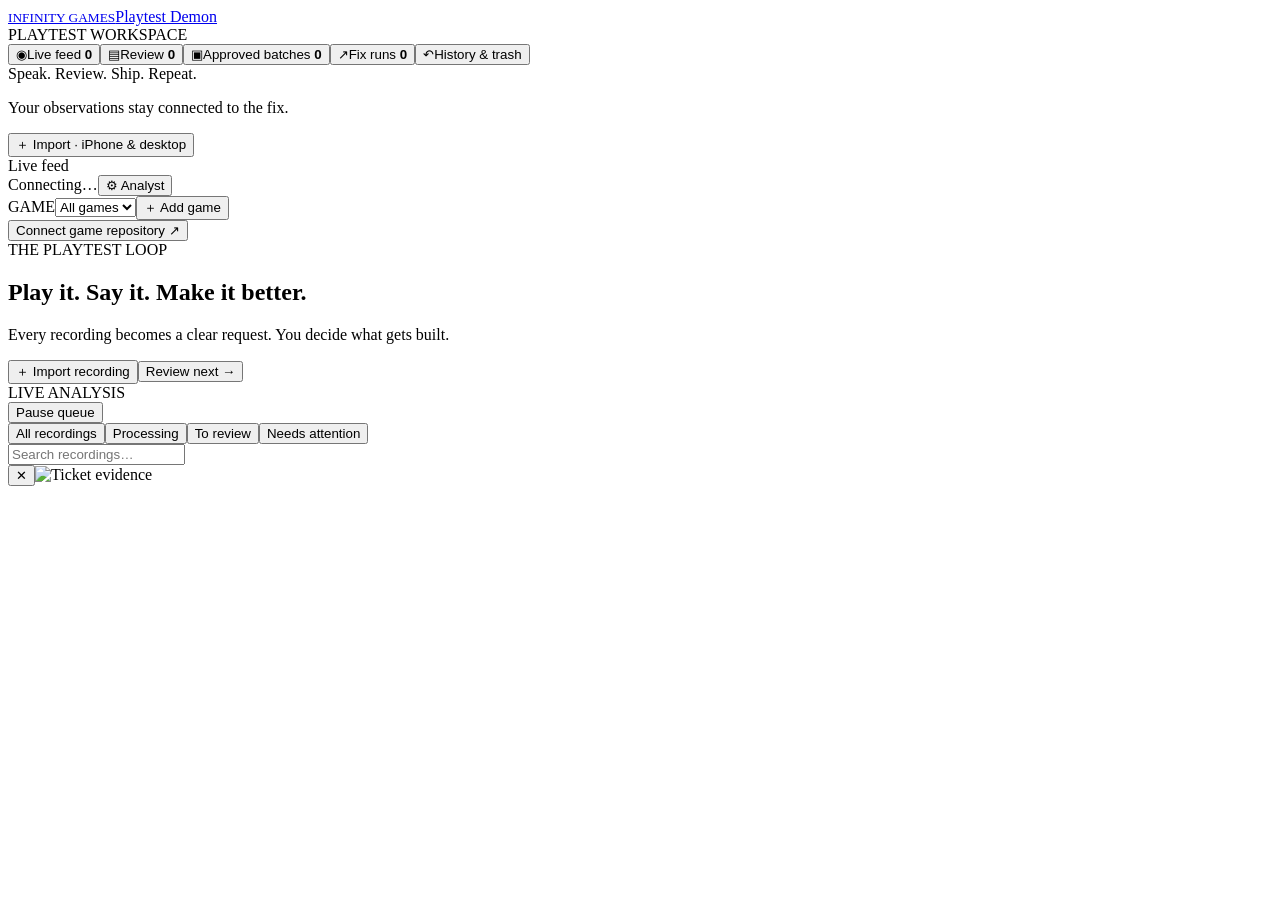
==== commit c1b4d00d: "Keep sidebar counts inside narrow navigation buttons" ====
--- a/mac/desk-ui/index.html
+++ b/mac/desk-ui/index.html
@@ -20,15 +20,15 @@
       <div class="rail-caption">PLAYTEST WORKSPACE</div>
       <nav aria-label="Workspace">
         <button id="nav-videos" onclick="go('videos')">
-          <span>◉</span> Live feed <b id="videoCount">0</b></button
+          <span class="nav-icon" aria-hidden="true">◉</span><span class="nav-label">Live feed</span> <b id="videoCount">0</b></button
         ><button id="nav-review" onclick="go('review')">
-          <span>▤</span> Review <b id="reviewCount">0</b></button
+          <span class="nav-icon" aria-hidden="true">▤</span><span class="nav-label">Review</span> <b id="reviewCount">0</b></button
         ><button id="nav-handoffs" onclick="go('handoffs')">
-          <span>▣</span> Approved batches <b id="handoffCount">0</b></button
+          <span class="nav-icon" aria-hidden="true">▣</span><span class="nav-label">Approved batches</span> <b id="handoffCount">0</b></button
         ><button id="nav-runs" onclick="go('runs')">
-          <span>↗</span> Fix runs <b id="runCount">0</b></button
+          <span class="nav-icon" aria-hidden="true">↗</span><span class="nav-label">Fix runs</span> <b id="runCount">0</b></button
         ><button id="nav-archive" onclick="go('archive')">
-          <span>↶</span> History & trash
+          <span class="nav-icon" aria-hidden="true">↶</span><span class="nav-label">History & trash</span>
         </button>
       </nav>
       <div class="rail-bottom">
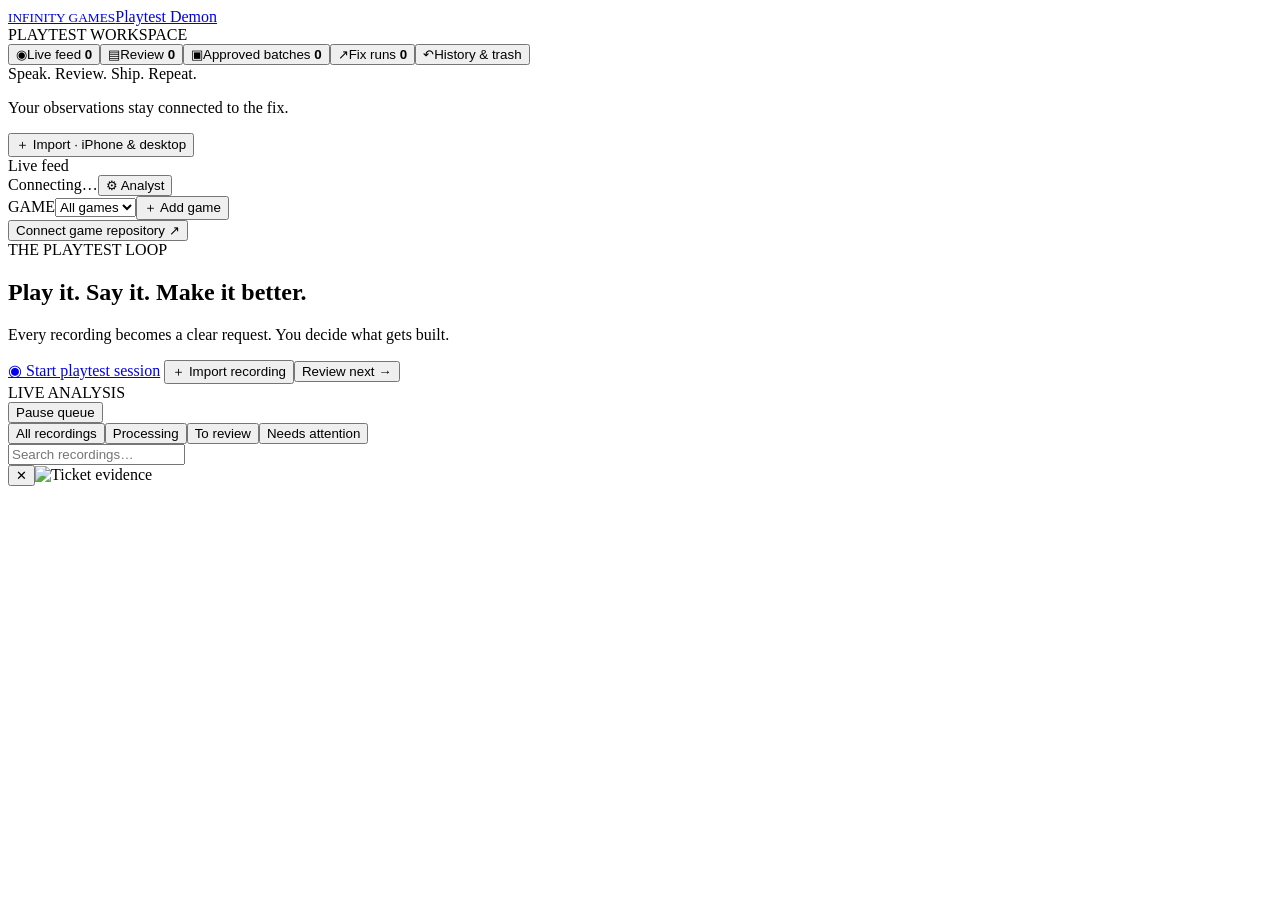
==== commit 8f521a2f: "Add laptop browser playtest sessions with voice and rolling lookback" ====
--- a/mac/desk-ui/index.html
+++ b/mac/desk-ui/index.html
@@ -74,6 +74,7 @@
             </p>
           </div>
           <div class="heading-actions">
+            <a class="btn go" href="/playtest" target="_blank" rel="noopener" onclick="this.href='/playtest?game='+encodeURIComponent(selectedGame)">◉ Start playtest session</a>
             <button class="btn" onclick="openImport()">
               ＋ Import recording</button
             ><button class="btn go" onclick="go('review')">
